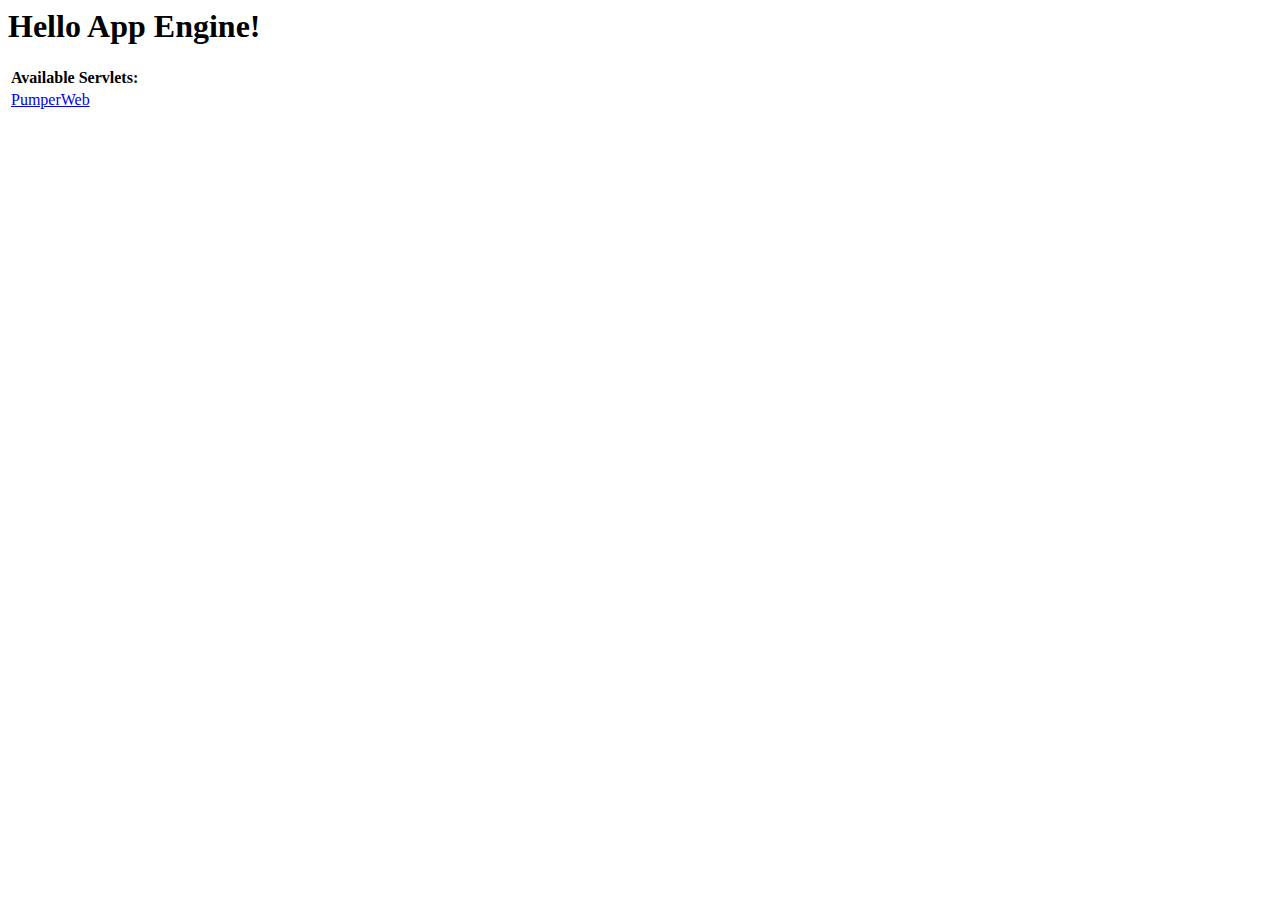
==== pumperWeb/war/index.html @ 1c81a23b "initial commit" ====
<!DOCTYPE HTML PUBLIC "-//W3C//DTD HTML 4.01 Transitional//EN">
<!-- The HTML 4.01 Transitional DOCTYPE declaration-->
<!-- above set at the top of the file will set     -->
<!-- the browser's rendering engine into           -->
<!-- "Quirks Mode". Replacing this declaration     -->
<!-- with a "Standards Mode" doctype is supported, -->
<!-- but may lead to some differences in layout.   -->

<html>
  <head>
    <meta http-equiv="content-type" content="text/html; charset=UTF-8">
    <title>Hello App Engine</title>
  </head>

  <body>
    <h1>Hello App Engine!</h1>
	
    <table>
      <tr>
        <td colspan="2" style="font-weight:bold;">Available Servlets:</td>        
      </tr>
      <tr>
        <td><a href="pumperweb">PumperWeb</a></td>
      </tr>
    </table>
  </body>
</html>
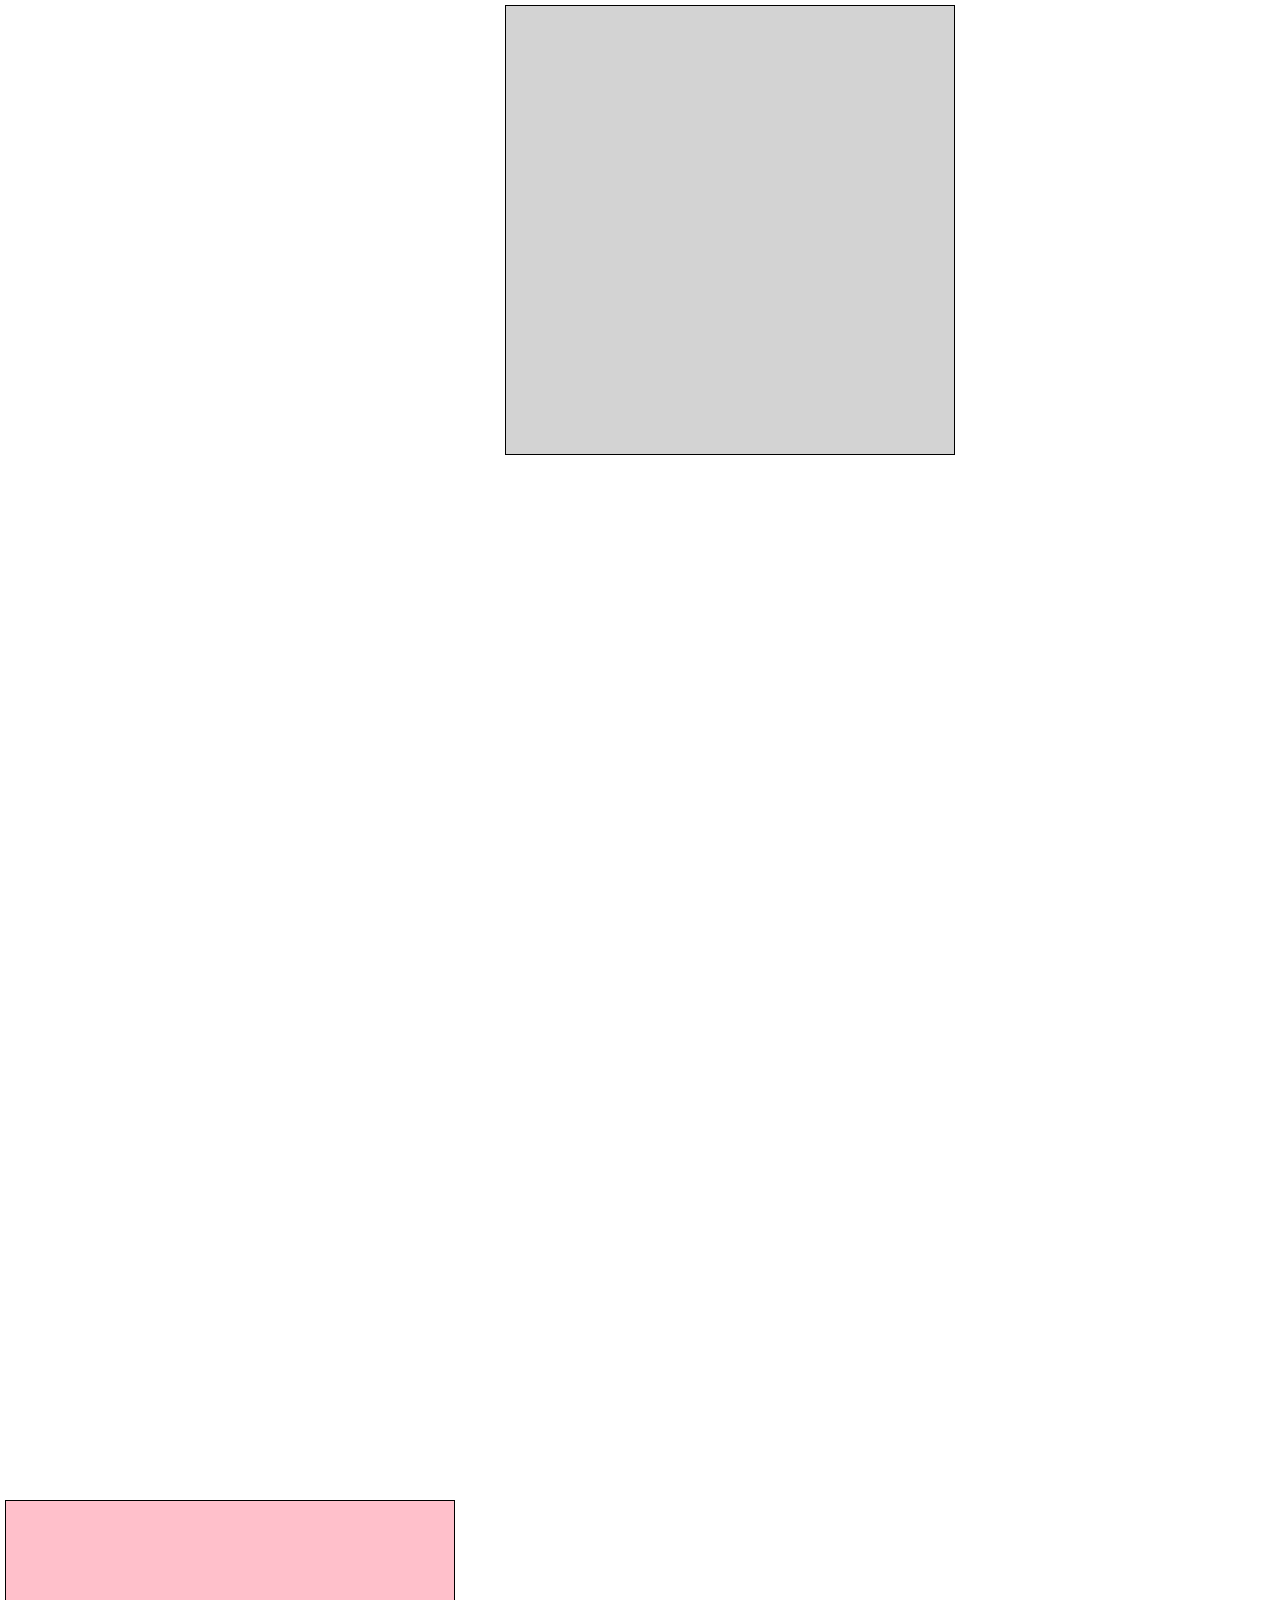
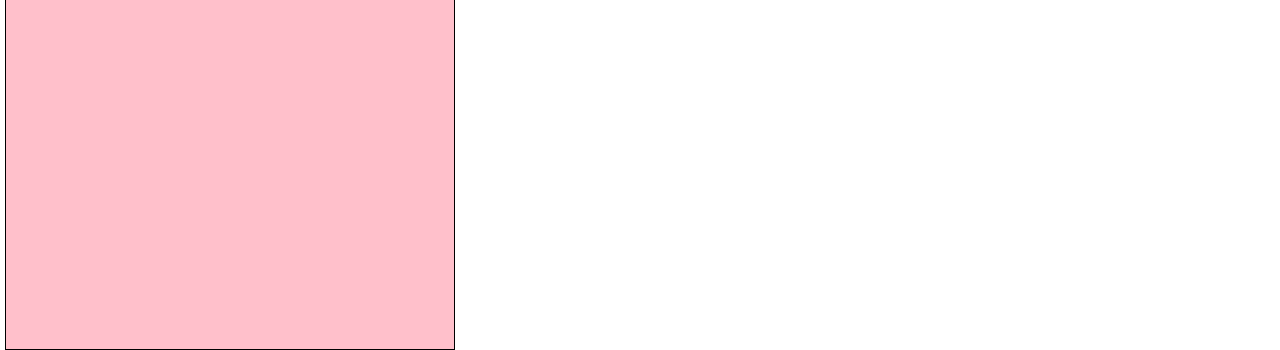
==== commit 284d50e0: "jstree and some tweaks" ====
--- a/pumperWeb/war/index.html
+++ b/pumperWeb/war/index.html
@@ -10,18 +10,90 @@
   <head>
     <meta http-equiv="content-type" content="text/html; charset=UTF-8">
     <title>Hello App Engine</title>
+    <meta http-equiv="Content-Type" content="text/html; charset=utf-8">
+    <meta name="viewport" content="width=device-width; initial-scale=1.0; maximum-scale=1.0; minimum-scale=1.0; user-scalable=0;" />
+    <link rel="stylesheet" href="sencha/resources/css/touch-charts-demo.css" type="text/css">
+
+    <title>Area Chart</title>
+    <script type="text/javascript" src="sencha/sencha-touch-debug.js"></script>
+    <script type="text/javascript" src="sencha/touch-charts-debug.js"></script>
+    
+    <style type="text/css">
+    	.wrapper{
+		    zoom:1;
+		}
+		
+		.fixedLeft{
+		    float:left;
+		    width:500px;
+		    height:100%;
+		}
+		
+		.fixedRight{
+		    float:left;
+		    width:500px;
+		    height:100%;
+		}
+		.flexCenter{
+		    background: red;
+		    overflow:hidden;
+		    zoom:1;
+		    height:100%;
+		}
+		
+		.linechartareea {
+			margin:5px;
+			width: 450px;
+			height:450px;
+			border: 1px solid;
+			background: lightgray;
+		
+		}
+		
+		.orgchartarea {
+			margin:600px 5px 5px 5px;
+			width: 450px;
+			height:450px;
+			border: 1px solid;	
+			background:pink;		
+		},
+		
+		.welltablearea {
+			margin:505px 5px 5px 5px;
+			width: 450px;
+			height:450px;
+			border: 1px solid;	
+			background:red;	
+		},
+		
+		.stackedbarchartarea {
+			margin:5px 5px 5px 5px;
+			width: 450px;
+			height:450px;
+			border: 1px solid;
+			background: orange;	
+		}
+		
+		
+    </style>
   </head>
 
   <body>
-    <h1>Hello App Engine!</h1>
-	
-    <table>
-      <tr>
-        <td colspan="2" style="font-weight:bold;">Available Servlets:</td>        
-      </tr>
-      <tr>
-        <td><a href="pumperweb">PumperWeb</a></td>
-      </tr>
-    </table>
+  	<div class="wrapper">
+	  	<div class="fixedLeft">
+	  		<div class="stackedbarchartarea" id="barchart"></div>
+	  		<div class="welltablearea"></div>
+	  	</div>
+	  		
+	  	
+	     <div class="fixedRight">
+	     	<div class="linechartareea" id="linechart"></div>
+	     </div>
+	     <div style="clear:both;"></div>
+	     <div class="orgchartarea" id="orgchart">
+	     
+	     </div>
+     </div>
+     
   </body>
 </html>
--- a/pumperWeb/war/sencha/resources/css/touch-charts-demo.css
+++ b/pumperWeb/war/sencha/resources/css/touch-charts-demo.css
@@ -0,0 +1 @@
+body,div,dl,dt,dd,ul,ol,li,h1,h2,h3,h4,h5,h6,pre,code,form,fieldset,legend,input,textarea,p,blockquote,th,td{margin:0;padding:0}table{border-collapse:collapse;border-spacing:0}fieldset,img{border:0}address,caption,cite,code,dfn,em,strong,th,var{font-style:normal;font-weight:normal}li{list-style:none}caption,th{text-align:left}h1,h2,h3,h4,h5,h6{font-size:100%;font-weight:normal}q:before,q:after{content:""}abbr,acronym{border:0;font-variant:normal}sup{vertical-align:text-top}sub{vertical-align:text-bottom}input,textarea,select{font-family:inherit;font-size:inherit;font-weight:inherit}*:focus{outline:none}html,body{font-family:"Helvetica Neue", HelveticaNeue, "Helvetica-Neue", Helvetica, "BBAlpha Sans", sans-serif;font-weight:normal;position:relative}*,*:after,*:before{-webkit-box-sizing:border-box;box-sizing:border-box;-webkit-user-select:none;-webkit-text-size-adjust:none;-webkit-touch-callout:none;-webkit-tap-highlight-color:rgba(0, 0, 0, 0)}html,body,.x-body-stretcher{width:100%;height:100%}.x-ios.x-tablet .x-landscape *{-webkit-text-stroke:1px transparent}body{font-size:104%}body.x-ios{-webkit-backface-visibility:hidden}body.x-android.x-phone{font-size:116%}body.x-ios.x-phone{font-size:114%}body.x-desktop{font-size:114%}input,textarea{-webkit-user-select:text}.x-hidden-visibility{visibility:hidden !important}.x-hidden-display,.x-field-slider .x-field-mask,.x-field-toggle .x-field-mask,.x-field-checkbox .x-field-mask,.x-field-radio .x-field-mask,.x-field-hidden{display:none !important}.x-hidden-offsets{position:absolute !important;left:-10000em;top:-10000em;visibility:hidden}.x-fullscreen{position:absolute !important;top:0px;left:0px}.x-desktop .x-body-stretcher{margin-bottom:0px}.x-scroller-parent{overflow:hidden !important}.x-scroller-parent,.x-scroller{position:relative}.x-ios .x-scroller,.x-ios .x-scroller > *{-webkit-transform:translate3d(0, 0, 0)}.x-draggable{z-index:1}.x-scrollbar{position:absolute;z-index:10;-webkit-transition-property:opacity;-webkit-transition-duration:250ms;-webkit-border-radius:4px;opacity:0}.x-android .x-scrollbar{-webkit-transition-property:none;-webkit-transition-duration:0ms;-webkit-border-radius:0px}.x-scrollbar-dark{background-color:rgba(0, 0, 0, 0.6);border:1px solid rgba(255, 255, 255, 0.2)}.x-scrollbar-light{background-color:rgba(255, 255, 255, 0.6);border:1px solid rgba(0, 0, 0, 0.2)}.x-scrollbar-vertical{top:0;right:4px;width:4px}.x-scrollbar-horizontal{left:0;bottom:4px;height:4px}.x-mask{position:absolute;top:0;left:0;z-index:8000;display:-webkit-box;display:box;-webkit-box-align:center;box-align:center;-webkit-box-pack:center;box-pack:center;background:rgba(0, 0, 0, 0.3) center center no-repeat}.x-mask.x-mask-gray{background-color:rgba(0, 0, 0, 0.5)}.x-mask .x-mask-loading{display:-webkit-box;display:box;-webkit-box-orient:vertical;box-orient:vertical;-webkit-box-align:center;box-align:center;-webkit-box-pack:center;box-pack:center;-webkit-border-radius:0.5em;border-radius:0.5em;color:#fff;text-align:center;padding:.4em;font-weight:bold;display:block;width:8.5em;height:8.5em;background:rgba(0, 0, 0, 0.25)}.x-mask .x-loading-spinner{margin:1em auto .2em}.x-mask .x-loading-msg{font-size:.95em;text-shadow:rgba(0, 0, 0, 0.5) 0 -0.08em 0}.x-floating{position:absolute !important;z-index:10000 !important;top:0;left:0}.x-dragging{opacity:0.7}.x-panel-list{background-color:#bacfe8}.x-html{-webkit-user-select:auto;-webkit-touch-callout:inherit;line-height:1.5;color:#333;font-size:.8em;padding:1.2em}.x-html body{line-height:1.5;font-family:"Helvetica Neue", Arial, Helvetica, sans-serif;color:#333333;font-size:75%}.x-html h1,.x-html h2,.x-html h3,.x-html h4,.x-html h5,.x-html h6{font-weight:normal;color:#222222}.x-html h1 img,.x-html h2 img,.x-html h3 img,.x-html h4 img,.x-html h5 img,.x-html h6 img{margin:0}.x-html h1{font-size:3em;line-height:1;margin-bottom:0.50em}.x-html h2{font-size:2em;margin-bottom:0.75em}.x-html h3{font-size:1.5em;line-height:1;margin-bottom:1.00em}.x-html h4{font-size:1.2em;line-height:1.25;margin-bottom:1.25em}.x-html h5{font-size:1em;font-weight:bold;margin-bottom:1.50em}.x-html h6{font-size:1em;font-weight:bold}.x-html p{margin:0 0 1.5em}.x-html p .left{display:inline;float:left;margin:1.5em 1.5em 1.5em 0;padding:0}.x-html p .right{display:inline;float:right;margin:1.5em 0 1.5em 1.5em;padding:0}.x-html a{text-decoration:underline;color:#0066cc}.x-html a:visited{color:#004c99}.x-html a:focus{color:#0099ff}.x-html a:hover{color:#0099ff}.x-html a:active{color:#bf00ff}.x-html blockquote{margin:1.5em;color:#666666;font-style:italic}.x-html strong,.x-html dfn{font-weight:bold}.x-html em,.x-html dfn{font-style:italic}.x-html sup,.x-html sub{line-height:0}.x-html abbr,.x-html acronym{border-bottom:1px dotted #666666}.x-html address{margin:0 0 1.5em;font-style:italic}.x-html del{color:#666666}.x-html pre{margin:1.5em 0;white-space:pre}.x-html pre,.x-html code,.x-html tt{font:1em "andale mono", "lucida console", monospace;line-height:1.5}.x-html li ul,.x-html li ol{margin:0}.x-html ul,.x-html ol{margin:0 1.5em 1.5em 0;padding-left:1.5em}.x-html ul{list-style-type:disc}.x-html ol{list-style-type:decimal}.x-html dl{margin:0 0 1.5em 0}.x-html dl dt{font-weight:bold}.x-html dd{margin-left:1.5em}.x-html table{margin-bottom:1.4em;width:100%}.x-html th{font-weight:bold}.x-html thead th{background:#c3d9ff}.x-html th,.x-html td,.x-html caption{padding:4px 10px 4px 5px}.x-html table.striped tr:nth-child(even) td,.x-html table tr.even td{background:#e5ecf9}.x-html tfoot{font-style:italic}.x-html caption{background:#eeeeee}.x-html .quiet{color:#666666}.x-html .loud{color:#111111}.x-html ul li{list-style-type:circle}.x-html ol li{list-style-type:decimal}.x-video{background-color:#000}.x-sortable .x-dragging{opacity:1;z-index:5}.x-fullscreen{background:#eeeeee}.x-map{background-color:#edeae2;width:100%;height:100%}.x-mask-map{background:transparent !important}.x-panel,.x-panel-body{position:relative}.x-floating.x-panel,.x-floating.x-carousel{padding:6px;-webkit-border-radius:0.3em;border-radius:0.3em;-webkit-box-shadow:rgba(0, 0, 0, 0.8) 0 0.2em 0.6em;background-color:black;background-image:none}.x-floating.x-panel.x-panel-light,.x-floating.x-carousel.x-panel-light{background-color:#354f6e;background-image:none}.x-floating .x-panel-body,.x-floating .x-carousel-body{background-color:#fff;-webkit-border-radius:0.3em;border-radius:0.3em}.x-anchor{width:1.631em;height:0.7em;position:absolute;z-index:1;-webkit-mask:0 0 url('[data-uri]') no-repeat;-webkit-mask-size:1.631em 0.7em;overflow:hidden;background-color:black}.x-anchor.x-anchor-bottom{-webkit-transform:rotate(180deg);background-color:black}.x-anchor.x-anchor-left{-webkit-transform:rotate(270deg)}.x-anchor.x-anchor-right{-webkit-transform:rotate(90deg)}.x-floating.x-panel-light:after{background-color:#354f6e}.x-button{-webkit-background-clip:padding;background-clip:padding-box;-webkit-border-radius:0.4em;border-radius:0.4em;display:-webkit-box;display:box;-webkit-box-align:center;box-align:center;min-height:1.8em;padding:.3em .6em;position:relative;overflow:hidden}.x-button,.x-toolbar .x-button{border:0.1em solid #999999;border-top-color:#a6a6a6;color:black;text-shadow:rgba(255, 255, 255, 0.25) 0 0.08em 0;-webkit-box-shadow:rgba(255, 255, 255, 0.1) 0 0.1em 0}.x-button.x-button-back:before,.x-button.x-button-forward:before,.x-toolbar .x-button.x-button-back:before,.x-toolbar .x-button.x-button-forward:before{background:#999999}.x-button,.x-button.x-button-back:after,.x-button.x-button-forward:after,.x-toolbar .x-button,.x-toolbar .x-button.x-button-back:after,.x-toolbar .x-button.x-button-forward:after{background-color:#cccccc;background-image:-webkit-gradient(linear, 50% 0%, 50% 100%, color-stop(0%, #ffffff), color-stop(2%, #dedede), color-stop(100%, #bababa));background-image:-webkit-linear-gradient(#ffffff,#dedede 2%,#bababa);background-image:linear-gradient(#ffffff,#dedede 2%,#bababa)}.x-button img.x-icon-mask,.x-toolbar .x-button img.x-icon-mask{background-color:black;background-image:-webkit-gradient(linear, 50% 0%, 50% 100%, color-stop(0%, #4d4d4d), color-stop(2%, #121212), color-stop(100%, #000000));background-image:-webkit-linear-gradient(#4d4d4d,#121212 2%,#000000);background-image:linear-gradient(#4d4d4d,#121212 2%,#000000)}.x-button.x-button-pressed,.x-button.x-button-active,.x-toolbar .x-button.x-button-pressed,.x-toolbar .x-button.x-button-active{-webkit-box-shadow:inset #aaa1a1 0 0 0.1em, rgba(255, 255, 255, 0.1) 0 0.1em 0}.x-button.x-button-pressed,.x-button.x-button-pressed:after,.x-button.x-button-active,.x-button.x-button-active:after,.x-toolbar .x-button.x-button-pressed,.x-toolbar .x-button.x-button-pressed:after,.x-toolbar .x-button.x-button-active,.x-toolbar .x-button.x-button-active:after{background-color:#bababa;background-image:-webkit-gradient(linear, 50% 0%, 50% 100%, color-stop(0%, #a1a1a1), color-stop(10%, #adadad), color-stop(65%, #bababa), color-stop(100%, #bbbbbb));background-image:-webkit-linear-gradient(#a1a1a1,#adadad 10%,#bababa 65%,#bbbbbb);background-image:linear-gradient(#a1a1a1,#adadad 10%,#bababa 65%,#bbbbbb)}.x-button img{width:2.1em;height:2.1em;background-repeat:no-repeat;background-position:center;display:block}.x-button img.x-icon-mask{width:1.3em;height:1.3em;-webkit-mask-size:1.3em}.x-button.x-item-disabled .x-button-label,.x-button.x-item-disabled .x-hasbadge .x-badge,.x-hasbadge .x-button.x-item-disabled .x-badge,.x-button.x-item-disabled img{opacity:.5}.x-button-round,.x-button.x-button-action-round,.x-button.x-button-confirm-round,.x-button.x-button-decline-round{-webkit-border-radius:0.9em;border-radius:0.9em;padding:0.1em 0.9em}.x-button-small,.x-button.x-button-action-small,.x-button.x-button-confirm-small,.x-button.x-button-decline-small,.x-toolbar .x-button-small,.x-toolbar .x-button.x-button-action-small,.x-toolbar .x-button.x-button-confirm-small,.x-toolbar .x-button.x-button-decline-small{-webkit-border-radius:0.3em;border-radius:0.3em;padding:.2em .4em;min-height:0}.x-button-small .x-button-label,.x-button.x-button-action-small .x-button-label,.x-button.x-button-confirm-small .x-button-label,.x-button.x-button-decline-small .x-button-label,.x-button-small .x-hasbadge .x-badge,.x-hasbadge .x-button-small .x-badge,.x-button.x-button-action-small .x-hasbadge .x-badge,.x-hasbadge .x-button.x-button-action-small .x-badge,.x-button.x-button-confirm-small .x-hasbadge .x-badge,.x-hasbadge .x-button.x-button-confirm-small .x-badge,.x-button.x-button-decline-small .x-hasbadge .x-badge,.x-hasbadge .x-button.x-button-decline-small .x-badge,.x-toolbar .x-button-small .x-button-label,.x-toolbar .x-button.x-button-action-small .x-button-label,.x-toolbar .x-button.x-button-confirm-small .x-button-label,.x-toolbar .x-button.x-button-decline-small .x-button-label,.x-toolbar .x-button-small .x-hasbadge .x-badge,.x-hasbadge .x-toolbar .x-button-small .x-badge,.x-toolbar .x-button.x-button-action-small .x-hasbadge .x-badge,.x-hasbadge .x-toolbar .x-button.x-button-action-small .x-badge,.x-toolbar .x-button.x-button-confirm-small .x-hasbadge .x-badge,.x-hasbadge .x-toolbar .x-button.x-button-confirm-small .x-badge,.x-toolbar .x-button.x-button-decline-small .x-hasbadge .x-badge,.x-hasbadge .x-toolbar .x-button.x-button-decline-small .x-badge{font-size:.6em}.x-button-small img,.x-button.x-button-action-small img,.x-button.x-button-confirm-small img,.x-button.x-button-decline-small img,.x-toolbar .x-button-small img,.x-toolbar .x-button.x-button-action-small img,.x-toolbar .x-button.x-button-confirm-small img,.x-toolbar .x-button.x-button-decline-small img{width:.75em;height:.75em}.x-iconalign-left,.x-icon-align-right{-webkit-box-orient:horizontal;box-orient:horizontal;-webkit-box-direction:reverse;box-direction:reverse}.x-iconalign-top,.x-iconalign-bottom{-webkit-box-orient:vertical;box-orient:vertical}.x-iconalign-bottom,.x-iconalign-right{-webkit-box-direction:normal;box-direction:normal}.x-iconalign-left,.x-iconalign-top{-webkit-box-direction:reverse;box-direction:reverse}.x-iconalign-left .x-button-label,.x-iconalign-left .x-hasbadge .x-badge,.x-hasbadge .x-iconalign-left .x-badge{margin-left:0.3em}.x-iconalign-right .x-button-label,.x-iconalign-right .x-hasbadge .x-badge,.x-hasbadge .x-iconalign-right .x-badge{margin-right:0.3em}.x-button-label,.x-hasbadge .x-badge{-webkit-box-flex:1;box-flex:1;-webkit-box-align:center;box-align:center;white-space:nowrap;text-overflow:ellipsis;text-align:center;font-weight:bold;line-height:1.2em;display:block;overflow:hidden}.x-toolbar .x-button{margin:0 .2em;padding:.3em .6em}.x-toolbar .x-button .x-button-label,.x-toolbar .x-button .x-hasbadge .x-badge,.x-hasbadge .x-toolbar .x-button .x-badge{font-size:.7em}.x-button-forward,.x-button-back{position:relative;overflow:visible;height:1.8em;z-index:1}.x-button-forward:before,.x-button-forward:after,.x-button-back:before,.x-button-back:after{content:"";position:absolute;width:0.773em;height:1.8em;top:-0.1em;left:auto;z-index:2;-webkit-mask:0.145em 0 url('[data-uri]') no-repeat;-webkit-mask-size:0.773em 1.8em;overflow:hidden}.x-button-back,.x-toolbar .x-button-back{margin-left:0.828em;padding-left:.4em}.x-button-back:before,.x-toolbar .x-button-back:before{left:-0.693em}.x-button-back:after,.x-toolbar .x-button-back:after{left:-0.628em}.x-button-forward,.x-toolbar .x-button-forward{margin-right:0.828em;padding-right:.4em}.x-button-forward:before,.x-button-forward:after,.x-toolbar .x-button-forward:before,.x-toolbar .x-button-forward:after{-webkit-mask:-0.145em 0 url('[data-uri]') no-repeat}.x-button-forward:before,.x-toolbar .x-button-forward:before{right:-0.693em}.x-button-forward:after,.x-toolbar .x-button-forward:after{right:-0.628em}.x-button.x-button-plain,.x-toolbar .x-button.x-button-plain{background:none;border:0 none;-webkit-box-shadow:none;box-shadow:none;-webkit-border-radius:none;border-radius:none;min-height:0;text-shadow:none;height:auto;line-height:auto;margin:-1.5em -0.5em;padding:1.3em 1em;height:1.8em}.x-button.x-button-plain > *,.x-toolbar .x-button.x-button-plain > *{overflow:visible;margin-top:-0.75em}.x-button.x-button-plain img,.x-toolbar .x-button.x-button-plain img{-webkit-mask-size:1.4em;width:1.4em;height:1.4em}.x-button.x-button-plain.x-button-pressed,.x-toolbar .x-button.x-button-plain.x-button-pressed{background:none;-webkit-box-shadow:none;background-image:-webkit-gradient(radial, 50% 50%, 0, 50% 50%, 24, color-stop(0%, rgba(119,178,248,0.7)), color-stop(100%, rgba(119,178,248,0)));background-image:-webkit-radial-gradient(rgba(119,178,248,0.7),rgba(119,178,248,0) 24px);background-image:radial-gradient(rgba(119,178,248,0.7),rgba(119,178,248,0) 24px)}.x-button.x-button-plain.x-button-pressed img,.x-toolbar .x-button.x-button-plain.x-button-pressed img{background-color:#fff;background-image:-webkit-gradient(linear, 50% 0%, 50% 100%, color-stop(0%, #e6e6e6), color-stop(10%, #f2f2f2), color-stop(65%, #ffffff), color-stop(100%, #ffffff));background-image:-webkit-linear-gradient(#e6e6e6,#f2f2f2 10%,#ffffff 65%,#ffffff);background-image:linear-gradient(#e6e6e6,#f2f2f2 10%,#ffffff 65%,#ffffff)}.x-segmentedbutton .x-button{-webkit-border-radius:0;border-radius:0;margin:0}.x-segmentedbutton .x-button:first-child{-webkit-border-top-left-radius:0.4em;border-top-left-radius:0.4em;-webkit-border-bottom-left-radius:0.4em;border-bottom-left-radius:0.4em}.x-segmentedbutton .x-button:last-child{-webkit-border-top-right-radius:0.4em;border-top-right-radius:0.4em;-webkit-border-bottom-right-radius:0.4em;border-bottom-right-radius:0.4em}.x-segmentedbutton .x-button:not(:first-child){border-left:0}.x-hasbadge{overflow:visible}.x-hasbadge .x-badge{-webkit-border-radius:1em;border-radius:1em;-webkit-background-clip:padding;background-clip:padding-box;padding:.15em .25em;z-index:30;text-shadow:rgba(0, 0, 0, 0.5) 0 -0.08em 0;-webkit-box-shadow:#000 0 .1em .2em;overflow:hidden;color:#fff;border:2px solid #fff;position:absolute;width:auto;min-width:2em;height:2em;line-height:1.2em;font-size:.6em;top:-0.15em;right:0px;max-width:100%;background-color:#990000;background-image:-webkit-gradient(linear, 50% 0%, 50% 100%, color-stop(0%, #e60000), color-stop(50%, #b30000), color-stop(51%, #990000), color-stop(100%, #800000));background-image:-webkit-linear-gradient(#e60000,#b30000 50%,#990000 51%,#800000);background-image:linear-gradient(#e60000,#b30000 50%,#990000 51%,#800000);display:inline-block}.x-button.x-button-action,.x-toolbar .x-button.x-button-action,.x-button.x-button-action-round,.x-toolbar .x-button.x-button-action-round,.x-button.x-button-action-small,.x-toolbar .x-button.x-button-action-small{border:0.1em solid #010509;border-top-color:#021022;color:white;text-shadow:rgba(0, 0, 0, 0.5) 0 -0.08em 0;-webkit-box-shadow:rgba(255, 255, 255, 0.1) 0 0.1em 0}.x-button.x-button-action.x-button-back:before,.x-button.x-button-action.x-button-forward:before,.x-toolbar .x-button.x-button-action.x-button-back:before,.x-toolbar .x-button.x-button-action.x-button-forward:before,.x-button.x-button-action-round.x-button-back:before,.x-button.x-button-action-round.x-button-forward:before,.x-toolbar .x-button.x-button-action-round.x-button-back:before,.x-toolbar .x-button.x-button-action-round.x-button-forward:before,.x-button.x-button-action-small.x-button-back:before,.x-button.x-button-action-small.x-button-forward:before,.x-toolbar .x-button.x-button-action-small.x-button-back:before,.x-toolbar .x-button.x-button-action-small.x-button-forward:before{background:#010509}.x-button.x-button-action,.x-button.x-button-action.x-button-back:after,.x-button.x-button-action.x-button-forward:after,.x-toolbar .x-button.x-button-action,.x-toolbar .x-button.x-button-action.x-button-back:after,.x-toolbar .x-button.x-button-action.x-button-forward:after,.x-button.x-button-action-round,.x-button.x-button-action-round.x-button-back:after,.x-button.x-button-action-round.x-button-forward:after,.x-toolbar .x-button.x-button-action-round,.x-toolbar .x-button.x-button-action-round.x-button-back:after,.x-toolbar .x-button.x-button-action-round.x-button-forward:after,.x-button.x-button-action-small,.x-button.x-button-action-small.x-button-back:after,.x-button.x-button-action-small.x-button-forward:after,.x-toolbar .x-button.x-button-action-small,.x-toolbar .x-button.x-button-action-small.x-button-back:after,.x-toolbar .x-button.x-button-action-small.x-button-forward:after{background-color:#06346a;background-image:-webkit-gradient(linear, 50% 0%, 50% 100%, color-stop(0%, #167bf3), color-stop(2%, #07448c), color-stop(100%, #042348));background-image:-webkit-linear-gradient(#167bf3,#07448c 2%,#042348);background-image:linear-gradient(#167bf3,#07448c 2%,#042348)}.x-button.x-button-action img.x-icon-mask,.x-toolbar .x-button.x-button-action img.x-icon-mask,.x-button.x-button-action-round img.x-icon-mask,.x-toolbar .x-button.x-button-action-round img.x-icon-mask,.x-button.x-button-action-small img.x-icon-mask,.x-toolbar .x-button.x-button-action-small img.x-icon-mask{background-color:white;background-image:-webkit-gradient(linear, 50% 0%, 50% 100%, color-stop(0%, #ffffff), color-stop(2%, #ffffff), color-stop(100%, #ddecfd));background-image:-webkit-linear-gradient(#ffffff,#ffffff 2%,#ddecfd);background-image:linear-gradient(#ffffff,#ffffff 2%,#ddecfd)}.x-button.x-button-action.x-button-pressed,.x-button.x-button-action.x-button-active,.x-toolbar .x-button.x-button-action.x-button-pressed,.x-toolbar .x-button.x-button-action.x-button-active,.x-button.x-button-action-round.x-button-pressed,.x-button.x-button-action-round.x-button-active,.x-toolbar .x-button.x-button-action-round.x-button-pressed,.x-toolbar .x-button.x-button-action-round.x-button-active,.x-button.x-button-action-small.x-button-pressed,.x-button.x-button-action-small.x-button-active,.x-toolbar .x-button.x-button-action-small.x-button-pressed,.x-toolbar .x-button.x-button-action-small.x-button-active{-webkit-box-shadow:inset #011023 0 0 0.1em, rgba(255, 255, 255, 0.1) 0 0.1em 0}.x-button.x-button-action.x-button-pressed,.x-button.x-button-action.x-button-pressed:after,.x-button.x-button-action.x-button-active,.x-button.x-button-action.x-button-active:after,.x-toolbar .x-button.x-button-action.x-button-pressed,.x-toolbar .x-button.x-button-action.x-button-pressed:after,.x-toolbar .x-button.x-button-action.x-button-active,.x-toolbar .x-button.x-button-action.x-button-active:after,.x-button.x-button-action-round.x-button-pressed,.x-button.x-button-action-round.x-button-pressed:after,.x-button.x-button-action-round.x-button-active,.x-button.x-button-action-round.x-button-active:after,.x-toolbar .x-button.x-button-action-round.x-button-pressed,.x-toolbar .x-button.x-button-action-round.x-button-pressed:after,.x-toolbar .x-button.x-button-action-round.x-button-active,.x-toolbar .x-button.x-button-action-round.x-button-active:after,.x-button.x-button-action-small.x-button-pressed,.x-button.x-button-action-small.x-button-pressed:after,.x-button.x-button-action-small.x-button-active,.x-button.x-button-action-small.x-button-active:after,.x-toolbar .x-button.x-button-action-small.x-button-pressed,.x-toolbar .x-button.x-button-action-small.x-button-pressed:after,.x-toolbar .x-button.x-button-action-small.x-button-active,.x-toolbar .x-button.x-button-action-small.x-button-active:after{background-color:#042348;background-image:-webkit-gradient(linear, 50% 0%, 50% 100%, color-stop(0%, #010c18), color-stop(10%, #031730), color-stop(65%, #042348), color-stop(100%, #04244b));background-image:-webkit-linear-gradient(#010c18,#031730 10%,#042348 65%,#04244b);background-image:linear-gradient(#010c18,#031730 10%,#042348 65%,#04244b)}.x-button.x-button-confirm,.x-toolbar .x-button.x-button-confirm,.x-button.x-button-confirm-round,.x-toolbar .x-button.x-button-confirm-round,.x-button.x-button-confirm-small,.x-toolbar .x-button.x-button-confirm-small{border:0.1em solid #263501;border-top-color:#374e02;color:white;text-shadow:rgba(0, 0, 0, 0.5) 0 -0.08em 0;-webkit-box-shadow:rgba(255, 255, 255, 0.1) 0 0.1em 0}.x-button.x-button-confirm.x-button-back:before,.x-button.x-button-confirm.x-button-forward:before,.x-toolbar .x-button.x-button-confirm.x-button-back:before,.x-toolbar .x-button.x-button-confirm.x-button-forward:before,.x-button.x-button-confirm-round.x-button-back:before,.x-button.x-button-confirm-round.x-button-forward:before,.x-toolbar .x-button.x-button-confirm-round.x-button-back:before,.x-toolbar .x-button.x-button-confirm-round.x-button-forward:before,.x-button.x-button-confirm-small.x-button-back:before,.x-button.x-button-confirm-small.x-button-forward:before,.x-toolbar .x-button.x-button-confirm-small.x-button-back:before,.x-toolbar .x-button.x-button-confirm-small.x-button-forward:before{background:#263501}.x-button.x-button-confirm,.x-button.x-button-confirm.x-button-back:after,.x-button.x-button-confirm.x-button-forward:after,.x-toolbar .x-button.x-button-confirm,.x-toolbar .x-button.x-button-confirm.x-button-back:after,.x-toolbar .x-button.x-button-confirm.x-button-forward:after,.x-button.x-button-confirm-round,.x-button.x-button-confirm-round.x-button-back:after,.x-button.x-button-confirm-round.x-button-forward:after,.x-toolbar .x-button.x-button-confirm-round,.x-toolbar .x-button.x-button-confirm-round.x-button-back:after,.x-toolbar .x-button.x-button-confirm-round.x-button-forward:after,.x-button.x-button-confirm-small,.x-button.x-button-confirm-small.x-button-back:after,.x-button.x-button-confirm-small.x-button-forward:after,.x-toolbar .x-button.x-button-confirm-small,.x-toolbar .x-button.x-button-confirm-small.x-button-back:after,.x-toolbar .x-button.x-button-confirm-small.x-button-forward:after{background-color:#6c9804;background-image:-webkit-gradient(linear, 50% 0%, 50% 100%, color-stop(0%, #c2fa3b), color-stop(2%, #85bb05), color-stop(100%, #547503));background-image:-webkit-linear-gradient(#c2fa3b,#85bb05 2%,#547503);background-image:linear-gradient(#c2fa3b,#85bb05 2%,#547503)}.x-button.x-button-confirm img.x-icon-mask,.x-toolbar .x-button.x-button-confirm img.x-icon-mask,.x-button.x-button-confirm-round img.x-icon-mask,.x-toolbar .x-button.x-button-confirm-round img.x-icon-mask,.x-button.x-button-confirm-small img.x-icon-mask,.x-toolbar .x-button.x-button-confirm-small img.x-icon-mask{background-color:white;background-image:-webkit-gradient(linear, 50% 0%, 50% 100%, color-stop(0%, #ffffff), color-stop(2%, #ffffff), color-stop(100%, #f4fedc));background-image:-webkit-linear-gradient(#ffffff,#ffffff 2%,#f4fedc);background-image:linear-gradient(#ffffff,#ffffff 2%,#f4fedc)}.x-button.x-button-confirm.x-button-pressed,.x-button.x-button-confirm.x-button-active,.x-toolbar .x-button.x-button-confirm.x-button-pressed,.x-toolbar .x-button.x-button-confirm.x-button-active,.x-button.x-button-confirm-round.x-button-pressed,.x-button.x-button-confirm-round.x-button-active,.x-toolbar .x-button.x-button-confirm-round.x-button-pressed,.x-toolbar .x-button.x-button-confirm-round.x-button-active,.x-button.x-button-confirm-small.x-button-pressed,.x-button.x-button-confirm-small.x-button-active,.x-toolbar .x-button.x-button-confirm-small.x-button-pressed,.x-toolbar .x-button.x-button-confirm-small.x-button-active{-webkit-box-shadow:inset #384f00 0 0 0.1em, rgba(255, 255, 255, 0.1) 0 0.1em 0}.x-button.x-button-confirm.x-button-pressed,.x-button.x-button-confirm.x-button-pressed:after,.x-button.x-button-confirm.x-button-active,.x-button.x-button-confirm.x-button-active:after,.x-toolbar .x-button.x-button-confirm.x-button-pressed,.x-toolbar .x-button.x-button-confirm.x-button-pressed:after,.x-toolbar .x-button.x-button-confirm.x-button-active,.x-toolbar .x-button.x-button-confirm.x-button-active:after,.x-button.x-button-confirm-round.x-button-pressed,.x-button.x-button-confirm-round.x-button-pressed:after,.x-button.x-button-confirm-round.x-button-active,.x-button.x-button-confirm-round.x-button-active:after,.x-toolbar .x-button.x-button-confirm-round.x-button-pressed,.x-toolbar .x-button.x-button-confirm-round.x-button-pressed:after,.x-toolbar .x-button.x-button-confirm-round.x-button-active,.x-toolbar .x-button.x-button-confirm-round.x-button-active:after,.x-button.x-button-confirm-small.x-button-pressed,.x-button.x-button-confirm-small.x-button-pressed:after,.x-button.x-button-confirm-small.x-button-active,.x-button.x-button-confirm-small.x-button-active:after,.x-toolbar .x-button.x-button-confirm-small.x-button-pressed,.x-toolbar .x-button.x-button-confirm-small.x-button-pressed:after,.x-toolbar .x-button.x-button-confirm-small.x-button-active,.x-toolbar .x-button.x-button-confirm-small.x-button-active:after{background-color:#547503;background-image:-webkit-gradient(linear, 50% 0%, 50% 100%, color-stop(0%, #304402), color-stop(10%, #425c02), color-stop(65%, #547503), color-stop(100%, #557803));background-image:-webkit-linear-gradient(#304402,#425c02 10%,#547503 65%,#557803);background-image:linear-gradient(#304402,#425c02 10%,#547503 65%,#557803)}.x-button.x-button-decline,.x-toolbar .x-button.x-button-decline,.x-button.x-button-decline-round,.x-toolbar .x-button.x-button-decline-round,.x-button.x-button-decline-small,.x-toolbar .x-button.x-button-decline-small{border:0.1em solid #630303;border-top-color:#7c0303;color:white;text-shadow:rgba(0, 0, 0, 0.5) 0 -0.08em 0;-webkit-box-shadow:rgba(255, 255, 255, 0.1) 0 0.1em 0}.x-button.x-button-decline.x-button-back:before,.x-button.x-button-decline.x-button-forward:before,.x-toolbar .x-button.x-button-decline.x-button-back:before,.x-toolbar .x-button.x-button-decline.x-button-forward:before,.x-button.x-button-decline-round.x-button-back:before,.x-button.x-button-decline-round.x-button-forward:before,.x-toolbar .x-button.x-button-decline-round.x-button-back:before,.x-toolbar .x-button.x-button-decline-round.x-button-forward:before,.x-button.x-button-decline-small.x-button-back:before,.x-button.x-button-decline-small.x-button-forward:before,.x-toolbar .x-button.x-button-decline-small.x-button-back:before,.x-toolbar .x-button.x-button-decline-small.x-button-forward:before{background:#630303}.x-button.x-button-decline,.x-button.x-button-decline.x-button-back:after,.x-button.x-button-decline.x-button-forward:after,.x-toolbar .x-button.x-button-decline,.x-toolbar .x-button.x-button-decline.x-button-back:after,.x-toolbar .x-button.x-button-decline.x-button-forward:after,.x-button.x-button-decline-round,.x-button.x-button-decline-round.x-button-back:after,.x-button.x-button-decline-round.x-button-forward:after,.x-toolbar .x-button.x-button-decline-round,.x-toolbar .x-button.x-button-decline-round.x-button-back:after,.x-toolbar .x-button.x-button-decline-round.x-button-forward:after,.x-button.x-button-decline-small,.x-button.x-button-decline-small.x-button-back:after,.x-button.x-button-decline-small.x-button-forward:after,.x-toolbar .x-button.x-button-decline-small,.x-toolbar .x-button.x-button-decline-small.x-button-back:after,.x-toolbar .x-button.x-button-decline-small.x-button-forward:after{background-color:#c70505;background-image:-webkit-gradient(linear, 50% 0%, 50% 100%, color-stop(0%, #fb6a6a), color-stop(2%, #ea0606), color-stop(100%, #a40404));background-image:-webkit-linear-gradient(#fb6a6a,#ea0606 2%,#a40404);background-image:linear-gradient(#fb6a6a,#ea0606 2%,#a40404)}.x-button.x-button-decline img.x-icon-mask,.x-toolbar .x-button.x-button-decline img.x-icon-mask,.x-button.x-button-decline-round img.x-icon-mask,.x-toolbar .x-button.x-button-decline-round img.x-icon-mask,.x-button.x-button-decline-small img.x-icon-mask,.x-toolbar .x-button.x-button-decline-small img.x-icon-mask{background-color:white;background-image:-webkit-gradient(linear, 50% 0%, 50% 100%, color-stop(0%, #ffffff), color-stop(2%, #ffffff), color-stop(100%, #fedcdc));background-image:-webkit-linear-gradient(#ffffff,#ffffff 2%,#fedcdc);background-image:linear-gradient(#ffffff,#ffffff 2%,#fedcdc)}.x-button.x-button-decline.x-button-pressed,.x-button.x-button-decline.x-button-active,.x-toolbar .x-button.x-button-decline.x-button-pressed,.x-toolbar .x-button.x-button-decline.x-button-active,.x-button.x-button-decline-round.x-button-pressed,.x-button.x-button-decline-round.x-button-active,.x-toolbar .x-button.x-button-decline-round.x-button-pressed,.x-toolbar .x-button.x-button-decline-round.x-button-active,.x-button.x-button-decline-small.x-button-pressed,.x-button.x-button-decline-small.x-button-active,.x-toolbar .x-button.x-button-decline-small.x-button-pressed,.x-toolbar .x-button.x-button-decline-small.x-button-active{-webkit-box-shadow:inset maroon 0 0 0.1em, rgba(255, 255, 255, 0.1) 0 0.1em 0}.x-button.x-button-decline.x-button-pressed,.x-button.x-button-decline.x-button-pressed:after,.x-button.x-button-decline.x-button-active,.x-button.x-button-decline.x-button-active:after,.x-toolbar .x-button.x-button-decline.x-button-pressed,.x-toolbar .x-button.x-button-decline.x-button-pressed:after,.x-toolbar .x-button.x-button-decline.x-button-active,.x-toolbar .x-button.x-button-decline.x-button-active:after,.x-button.x-button-decline-round.x-button-pressed,.x-button.x-button-decline-round.x-button-pressed:after,.x-button.x-button-decline-round.x-button-active,.x-button.x-button-decline-round.x-button-active:after,.x-toolbar .x-button.x-button-decline-round.x-button-pressed,.x-toolbar .x-button.x-button-decline-round.x-button-pressed:after,.x-toolbar .x-button.x-button-decline-round.x-button-active,.x-toolbar .x-button.x-button-decline-round.x-button-active:after,.x-button.x-button-decline-small.x-button-pressed,.x-button.x-button-decline-small.x-button-pressed:after,.x-button.x-button-decline-small.x-button-active,.x-button.x-button-decline-small.x-button-active:after,.x-toolbar .x-button.x-button-decline-small.x-button-pressed,.x-toolbar .x-button.x-button-decline-small.x-button-pressed:after,.x-toolbar .x-button.x-button-decline-small.x-button-active,.x-toolbar .x-button.x-button-decline-small.x-button-active:after{background-color:#a40404;background-image:-webkit-gradient(linear, 50% 0%, 50% 100%, color-stop(0%, #720303), color-stop(10%, #8b0404), color-stop(65%, #a40404), color-stop(100%, #a70404));background-image:-webkit-linear-gradient(#720303,#8b0404 10%,#a40404 65%,#a70404);background-image:linear-gradient(#720303,#8b0404 10%,#a40404 65%,#a70404)}.x-sheet{padding:0.7em;border-top:1px solid #030507;background-color:rgba(0, 0, 0, 0.9);background-image:-webkit-gradient(linear, 50% 0%, 50% 100%, color-stop(0%, rgba(50,74,103,0.9)), color-stop(2%, rgba(12,17,24,0.9)), color-stop(100%, rgba(0,0,0,0.9)));background-image:-webkit-linear-gradient(rgba(50,74,103,0.9),rgba(12,17,24,0.9) 2%,rgba(0,0,0,0.9));background-image:linear-gradient(rgba(50,74,103,0.9),rgba(12,17,24,0.9) 2%,rgba(0,0,0,0.9))}.x-sheet .x-sheet-body .x-button{margin-bottom:0.5em}.x-sheet-body{position:relative}.x-sheet.x-picker{padding:0}.x-sheet.x-picker > .x-sheet-body{position:relative;background-color:#fff;-webkit-border-radius:0.4em;border-radius:0.4em;-webkit-background-clip:padding;background-clip:padding-box;overflow:hidden;margin:0.7em}.x-sheet.x-picker > .x-sheet-body:before,.x-sheet.x-picker > .x-sheet-body:after{z-index:1;content:"";position:absolute;width:100%;height:30%;top:0;left:0}.x-sheet.x-picker > .x-sheet-body:before{top:auto;-webkit-border-bottom-left-radius:0.4em;border-bottom-left-radius:0.4em;-webkit-border-bottom-right-radius:0.4em;border-bottom-right-radius:0.4em;bottom:0;background-image:-webkit-gradient(linear, 50% 0%, 50% 100%, color-stop(0%, #ffffff), color-stop(100%, #bbbbbb));background-image:-webkit-linear-gradient(#ffffff,#bbbbbb);background-image:linear-gradient(#ffffff,#bbbbbb)}.x-sheet.x-picker > .x-sheet-body:after{-webkit-border-top-left-radius:0.4em;border-top-left-radius:0.4em;-webkit-border-top-right-radius:0.4em;border-top-right-radius:0.4em;background-image:-webkit-gradient(linear, 50% 0%, 50% 100%, color-stop(0%, #bbbbbb), color-stop(100%, #ffffff));background-image:-webkit-linear-gradient(#bbbbbb,#ffffff);background-image:linear-gradient(#bbbbbb,#ffffff)}.x-picker-slot{z-index:2;position:relative;-webkit-box-shadow:rgba(0, 0, 0, 0.4) -1px 0 1px}.x-picker-slot:first-child{-webkit-box-shadow:none}.x-picker-mask{position:absolute;top:0;left:0;right:0;bottom:0;z-index:3;display:-webkit-box;display:box;-webkit-box-align:stretch;box-align:stretch;-webkit-box-orient:vertical;box-orient:vertical;-webkit-box-pack:center;box-pack:center;pointer-events:none}.x-picker-bar{border-top:0.12em solid #06346a;border-bottom:0.12em solid #06346a;height:2.5em;background-color:rgba(13, 117, 242, 0.3);background-image:-webkit-gradient(linear, 50% 0%, 50% 100%, color-stop(0%, rgba(158,200,250,0.3)), color-stop(2%, rgba(47,137,244,0.3)), color-stop(100%, rgba(11,101,208,0.3)));background-image:-webkit-linear-gradient(rgba(158,200,250,0.3),rgba(47,137,244,0.3) 2%,rgba(11,101,208,0.3));background-image:linear-gradient(rgba(158,200,250,0.3),rgba(47,137,244,0.3) 2%,rgba(11,101,208,0.3));-webkit-box-shadow:rgba(0, 0, 0, 0.2) 0 0.2em 0.2em}.x-picker-slot-title{background-color:#345b89;background-image:-webkit-gradient(linear, 50% 0%, 50% 100%, color-stop(0%, #85a7d1), color-stop(2%, #3e6ca3), color-stop(100%, #2a496f));background-image:-webkit-linear-gradient(#85a7d1,#3e6ca3 2%,#2a496f);background-image:linear-gradient(#85a7d1,#3e6ca3 2%,#2a496f);border-top:1px solid #345b89;border-bottom:1px solid #182a3f;font-weight:bold;font-size:0.8em;color:#0d1116;padding:0.2em 1.02em;-webkit-box-shadow:0px 0.1em 0.3em rgba(0, 0, 0, 0.3);text-shadow:rgba(255, 255, 255, 0.25) 0 0.08em 0}.x-picker-item{vertical-align:middle;height:2.5em;line-height:2.5em;font-weight:bold;padding:0 10px 0 10px;text-overflow:ellipsis;overflow:hidden;white-space:nowrap}.x-picker-right{text-align:right}.x-picker-center{text-align:center}.x-picker-left{text-align:left}.x-tabbar.x-docked-top{border-bottom:.1em solid;height:2.6em;padding:0 .8em}.x-tabbar.x-docked-top .x-tab{margin:.4em .2em;padding:0.4em 0.8em;height:1.8em;-webkit-border-radius:0.9em;border-radius:0.9em}.x-tabbar.x-docked-top .x-tab-active{-webkit-box-shadow:rgba(255, 255, 255, 0.2) 0 0.1em 0.1em, inset rgba(0, 0, 0, 0.3) 0 0.1em 0.2em}.x-tabbar.x-docked-top .x-button-label,.x-tabbar.x-docked-top .x-hasbadge .x-badge,.x-hasbadge .x-tabbar.x-docked-top .x-badge{font-size:.8em;line-height:1.2em;text-rendering:optimizeLegibility;-webkit-font-smoothing:antialiased}.x-tabbar.x-docked-bottom{border-top:.1em solid;height:3em}.x-tabbar.x-docked-bottom .x-tab{display:-webkit-box;display:box;-webkit-box-direction:reverse;box-direction:reverse;-webkit-box-orient:vertical;box-orient:vertical;-webkit-border-radius:0.25em;border-radius:0.25em;margin:.15em;min-width:3.3em;position:relative}.x-tabbar.x-docked-bottom .x-tab img{-webkit-mask-size:1.65em;width:1.65em;height:1.65em;display:block;margin:.4em auto .1em;position:relative}.x-tabbar.x-docked-bottom .x-tab .x-button-label,.x-tabbar.x-docked-bottom .x-tab .x-hasbadge .x-badge,.x-hasbadge .x-tabbar.x-docked-bottom .x-tab .x-badge{margin:0;font-size:9px;line-height:12px;text-rendering:optimizeLegibility;-webkit-font-smoothing:antialiased}.x-tabbar.x-docked-bottom .x-tab-active{-webkit-box-shadow:inset rgba(255, 255, 255, 0.3) 0 0 0.1em}.x-tabbar-light{background-color:#475c76;background-image:-webkit-gradient(linear, 50% 0%, 50% 100%, color-stop(0%, #96a9c0), color-stop(2%, #546e8c), color-stop(100%, #394b5f));background-image:-webkit-linear-gradient(#96a9c0,#546e8c 2%,#394b5f);background-image:linear-gradient(#96a9c0,#546e8c 2%,#394b5f);border-color:#3d5066}.x-tabbar-light .x-tab{color:#b6c3d3}.x-tabbar-light .x-tab-active{color:white}.x-tabbar-light .x-tab-pressed{color:white}.x-tabbar-light.x-docked-bottom .x-tab{text-shadow:rgba(0, 0, 0, 0.5) 0 -0.08em 0}.x-tabbar-light.x-docked-bottom .x-tab img{background-color:#768fad;background-image:-webkit-gradient(linear, 50% 0%, 50% 100%, color-stop(0%, #d5dde6), color-stop(2%, #8ca1ba), color-stop(100%, #607d9f));background-image:-webkit-linear-gradient(#d5dde6,#8ca1ba 2%,#607d9f);background-image:linear-gradient(#d5dde6,#8ca1ba 2%,#607d9f)}.x-tabbar-light.x-docked-bottom .x-tab-active{background-color:#506986;background-image:-webkit-gradient(linear, 50% 0%, 50% 100%, color-stop(0%, #a6b6c9), color-stop(2%, #5e7a9c), color-stop(100%, #43576f));background-image:-webkit-linear-gradient(#a6b6c9,#5e7a9c 2%,#43576f);background-image:linear-gradient(#a6b6c9,#5e7a9c 2%,#43576f);text-shadow:rgba(0, 0, 0, 0.5) 0 -0.08em 0}.x-tabbar-light.x-docked-bottom .x-tab-active img{background-color:#003370;background-image:-webkit-gradient(linear, 50% 0%, 50% 100%, color-stop(0%, #0056bd), color-stop(50%, #003f8a), color-stop(51%, #003370), color-stop(100%, #002757));background-image:-webkit-linear-gradient(#0056bd,#003f8a 50%,#003370 51%,#002757);background-image:linear-gradient(#0056bd,#003f8a 50%,#003370 51%,#002757)}.x-tabbar-light.x-docked-top .x-tab-active{background-color:#3d5066;background-image:-webkit-gradient(linear, 50% 0%, 50% 100%, color-stop(0%, #2a3746), color-stop(10%, #344356), color-stop(65%, #3d5066), color-stop(100%, #3e5167));background-image:-webkit-linear-gradient(#2a3746,#344356 10%,#3d5066 65%,#3e5167);background-image:linear-gradient(#2a3746,#344356 10%,#3d5066 65%,#3e5167);color:white}.x-tabbar-dark{background-color:#141e29;background-image:-webkit-gradient(linear, 50% 0%, 50% 100%, color-stop(0%, #466890), color-stop(2%, #1f2f41), color-stop(100%, #080c11));background-image:-webkit-linear-gradient(#466890,#1f2f41 2%,#080c11);background-image:linear-gradient(#466890,#1f2f41 2%,#080c11);border-color:#0c1118}.x-tabbar-dark .x-tab{color:#5a81af}.x-tabbar-dark .x-tab-active{color:white}.x-tabbar-dark .x-tab-pressed{color:white}.x-tabbar-dark.x-docked-bottom .x-tab{text-shadow:rgba(0, 0, 0, 0.5) 0 -0.08em 0}.x-tabbar-dark.x-docked-bottom .x-tab img{background-color:#354f6e;background-image:-webkit-gradient(linear, 50% 0%, 50% 100%, color-stop(0%, #7c9bc0), color-stop(2%, #416086), color-stop(100%, #293e56));background-image:-webkit-linear-gradient(#7c9bc0,#416086 2%,#293e56);background-image:linear-gradient(#7c9bc0,#416086 2%,#293e56)}.x-tabbar-dark.x-docked-bottom .x-tab-active{background-color:#1c2a3a;background-image:-webkit-gradient(linear, 50% 0%, 50% 100%, color-stop(0%, #4e74a2), color-stop(2%, #283b52), color-stop(100%, #111922));background-image:-webkit-linear-gradient(#4e74a2,#283b52 2%,#111922);background-image:linear-gradient(#4e74a2,#283b52 2%,#111922);text-shadow:rgba(0, 0, 0, 0.5) 0 -0.08em 0}.x-tabbar-dark.x-docked-bottom .x-tab-active img{background-color:#0a7aff;background-image:-webkit-gradient(linear, 50% 0%, 50% 100%, color-stop(0%, #57a3ff), color-stop(50%, #2488ff), color-stop(51%, #0a7aff), color-stop(100%, #006df0));background-image:-webkit-linear-gradient(#57a3ff,#2488ff 50%,#0a7aff 51%,#006df0);background-image:linear-gradient(#57a3ff,#2488ff 50%,#0a7aff 51%,#006df0)}.x-tabbar-dark.x-docked-top .x-tab-active{background-color:#0c1118;background-image:-webkit-gradient(linear, 50% 0%, 50% 100%, color-stop(0%, #000000), color-stop(10%, #030507), color-stop(65%, #0c1118), color-stop(100%, #0c121a));background-image:-webkit-linear-gradient(#000000,#030507 10%,#0c1118 65%,#0c121a);background-image:linear-gradient(#000000,#030507 10%,#0c1118 65%,#0c121a);color:white}.x-tab.x-item-disabled span.x-button-label,.x-tab.x-item-disabled .x-hasbadge span.x-badge,.x-hasbadge .x-tab.x-item-disabled span.x-badge,.x-tab.x-item-disabled img{opacity:.5}.x-tab.x-draggable{opacity:.7}.x-toolbar{height:2.6em;padding:0 0.2em;overflow:hidden;position:relative}.x-toolbar > *{z-index:1}.x-toolbar.x-docked-top{border-bottom:.1em solid}.x-toolbar.x-docked-bottom{border-top:.1em solid}.x-toolbar-title{position:absolute;top:0;right:0;bottom:0;left:0;z-index:0;line-height:2.1em;font-size:1.2em;text-align:center;font-weight:bold}.x-toolbar-dark{background-color:#24364c;background-image:-webkit-gradient(linear, 50% 0%, 50% 100%, color-stop(0%, #5a81af), color-stop(2%, #304864), color-stop(100%, #192533));background-image:-webkit-linear-gradient(#5a81af,#304864 2%,#192533);background-image:linear-gradient(#5a81af,#304864 2%,#192533);border-color:black}.x-toolbar-dark .x-toolbar-title{color:white;text-shadow:rgba(0, 0, 0, 0.5) 0 -0.08em 0}.x-toolbar-dark .x-button,.x-toolbar .x-toolbar-dark .x-button,.x-toolbar-dark .x-field-select .x-input-text,.x-toolbar .x-toolbar-dark .x-field-select .x-input-text,.x-toolbar-dark .x-field-select:before,.x-toolbar .x-toolbar-dark .x-field-select:before{border:0.1em solid black;border-top-color:black;color:white;text-shadow:rgba(0, 0, 0, 0.5) 0 -0.08em 0;-webkit-box-shadow:rgba(255, 255, 255, 0.1) 0 0.1em 0}.x-toolbar-dark .x-button.x-button-back:before,.x-toolbar-dark .x-button.x-button-forward:before,.x-toolbar .x-toolbar-dark .x-button.x-button-back:before,.x-toolbar .x-toolbar-dark .x-button.x-button-forward:before,.x-toolbar-dark .x-field-select .x-input-text.x-button-back:before,.x-toolbar-dark .x-field-select .x-input-text.x-button-forward:before,.x-toolbar .x-toolbar-dark .x-field-select .x-input-text.x-button-back:before,.x-toolbar .x-toolbar-dark .x-field-select .x-input-text.x-button-forward:before,.x-toolbar-dark .x-field-select:before.x-button-back:before,.x-toolbar-dark .x-field-select:before.x-button-forward:before,.x-toolbar .x-toolbar-dark .x-field-select:before.x-button-back:before,.x-toolbar .x-toolbar-dark .x-field-select:before.x-button-forward:before{background:black}.x-toolbar-dark .x-button,.x-toolbar-dark .x-button.x-button-back:after,.x-toolbar-dark .x-button.x-button-forward:after,.x-toolbar .x-toolbar-dark .x-button,.x-toolbar .x-toolbar-dark .x-button.x-button-back:after,.x-toolbar .x-toolbar-dark .x-button.x-button-forward:after,.x-toolbar-dark .x-field-select .x-input-text,.x-toolbar-dark .x-field-select .x-input-text.x-button-back:after,.x-toolbar-dark .x-field-select .x-input-text.x-button-forward:after,.x-toolbar .x-toolbar-dark .x-field-select .x-input-text,.x-toolbar .x-toolbar-dark .x-field-select .x-input-text.x-button-back:after,.x-toolbar .x-toolbar-dark .x-field-select .x-input-text.x-button-forward:after,.x-toolbar-dark .x-field-select:before,.x-toolbar-dark .x-field-select:before.x-button-back:after,.x-toolbar-dark .x-field-select:before.x-button-forward:after,.x-toolbar .x-toolbar-dark .x-field-select:before,.x-toolbar .x-toolbar-dark .x-field-select:before.x-button-back:after,.x-toolbar .x-toolbar-dark .x-field-select:before.x-button-forward:after{background-color:#141e29;background-image:-webkit-gradient(linear, 50% 0%, 50% 100%, color-stop(0%, #466890), color-stop(2%, #1f2f41), color-stop(100%, #080c11));background-image:-webkit-linear-gradient(#466890,#1f2f41 2%,#080c11);background-image:linear-gradient(#466890,#1f2f41 2%,#080c11)}.x-toolbar-dark .x-button img.x-icon-mask,.x-toolbar .x-toolbar-dark .x-button img.x-icon-mask,.x-toolbar-dark .x-field-select .x-input-text img.x-icon-mask,.x-toolbar .x-toolbar-dark .x-field-select .x-input-text img.x-icon-mask,.x-toolbar-dark .x-field-select:before img.x-icon-mask,.x-toolbar .x-toolbar-dark .x-field-select:before img.x-icon-mask{background-color:white;background-image:-webkit-gradient(linear, 50% 0%, 50% 100%, color-stop(0%, #ffffff), color-stop(2%, #ffffff), color-stop(100%, #e7edf3));background-image:-webkit-linear-gradient(#ffffff,#ffffff 2%,#e7edf3);background-image:linear-gradient(#ffffff,#ffffff 2%,#e7edf3)}.x-toolbar-dark .x-button.x-button-pressed,.x-toolbar-dark .x-button.x-button-active,.x-toolbar .x-toolbar-dark .x-button.x-button-pressed,.x-toolbar .x-toolbar-dark .x-button.x-button-active,.x-toolbar-dark .x-field-select .x-input-text.x-button-pressed,.x-toolbar-dark .x-field-select .x-input-text.x-button-active,.x-toolbar .x-toolbar-dark .x-field-select .x-input-text.x-button-pressed,.x-toolbar .x-toolbar-dark .x-field-select .x-input-text.x-button-active,.x-toolbar-dark .x-field-select:before.x-button-pressed,.x-toolbar-dark .x-field-select:before.x-button-active,.x-toolbar .x-toolbar-dark .x-field-select:before.x-button-pressed,.x-toolbar .x-toolbar-dark .x-field-select:before.x-button-active{-webkit-box-shadow:inset black 0 0 0.1em, rgba(255, 255, 255, 0.1) 0 0.1em 0}.x-toolbar-dark .x-button.x-button-pressed,.x-toolbar-dark .x-button.x-button-pressed:after,.x-toolbar-dark .x-button.x-button-active,.x-toolbar-dark .x-button.x-button-active:after,.x-toolbar .x-toolbar-dark .x-button.x-button-pressed,.x-toolbar .x-toolbar-dark .x-button.x-button-pressed:after,.x-toolbar .x-toolbar-dark .x-button.x-button-active,.x-toolbar .x-toolbar-dark .x-button.x-button-active:after,.x-toolbar-dark .x-field-select .x-input-text.x-button-pressed,.x-toolbar-dark .x-field-select .x-input-text.x-button-pressed:after,.x-toolbar-dark .x-field-select .x-input-text.x-button-active,.x-toolbar-dark .x-field-select .x-input-text.x-button-active:after,.x-toolbar .x-toolbar-dark .x-field-select .x-input-text.x-button-pressed,.x-toolbar .x-toolbar-dark .x-field-select .x-input-text.x-button-pressed:after,.x-toolbar .x-toolbar-dark .x-field-select .x-input-text.x-button-active,.x-toolbar .x-toolbar-dark .x-field-select .x-input-text.x-button-active:after,.x-toolbar-dark .x-field-select:before.x-button-pressed,.x-toolbar-dark .x-field-select:before.x-button-pressed:after,.x-toolbar-dark .x-field-select:before.x-button-active,.x-toolbar-dark .x-field-select:before.x-button-active:after,.x-toolbar .x-toolbar-dark .x-field-select:before.x-button-pressed,.x-toolbar .x-toolbar-dark .x-field-select:before.x-button-pressed:after,.x-toolbar .x-toolbar-dark .x-field-select:before.x-button-active,.x-toolbar .x-toolbar-dark .x-field-select:before.x-button-active:after{background-color:#080c11;background-image:-webkit-gradient(linear, 50% 0%, 50% 100%, color-stop(0%, #000000), color-stop(10%, #000000), color-stop(65%, #080c11), color-stop(100%, #090d13));background-image:-webkit-linear-gradient(#000000,#000000 10%,#080c11 65%,#090d13);background-image:linear-gradient(#000000,#000000 10%,#080c11 65%,#090d13)}.x-toolbar-light{background-color:#354f6e;background-image:-webkit-gradient(linear, 50% 0%, 50% 100%, color-stop(0%, #7c9bc0), color-stop(2%, #416086), color-stop(100%, #293e56));background-image:-webkit-linear-gradient(#7c9bc0,#416086 2%,#293e56);background-image:linear-gradient(#7c9bc0,#416086 2%,#293e56);border-color:black}.x-toolbar-light .x-toolbar-title{color:white;text-shadow:rgba(0, 0, 0, 0.5) 0 -0.08em 0}.x-toolbar-light .x-button,.x-toolbar .x-toolbar-light .x-button,.x-toolbar-light .x-field-select .x-input-text,.x-toolbar .x-toolbar-light .x-field-select .x-input-text,.x-toolbar-light .x-field-select:before,.x-toolbar .x-toolbar-light .x-field-select:before{border:0.1em solid #030507;border-top-color:#0c1118;color:white;text-shadow:rgba(0, 0, 0, 0.5) 0 -0.08em 0;-webkit-box-shadow:rgba(255, 255, 255, 0.1) 0 0.1em 0}.x-toolbar-light .x-button.x-button-back:before,.x-toolbar-light .x-button.x-button-forward:before,.x-toolbar .x-toolbar-light .x-button.x-button-back:before,.x-toolbar .x-toolbar-light .x-button.x-button-forward:before,.x-toolbar-light .x-field-select .x-input-text.x-button-back:before,.x-toolbar-light .x-field-select .x-input-text.x-button-forward:before,.x-toolbar .x-toolbar-light .x-field-select .x-input-text.x-button-back:before,.x-toolbar .x-toolbar-light .x-field-select .x-input-text.x-button-forward:before,.x-toolbar-light .x-field-select:before.x-button-back:before,.x-toolbar-light .x-field-select:before.x-button-forward:before,.x-toolbar .x-toolbar-light .x-field-select:before.x-button-back:before,.x-toolbar .x-toolbar-light .x-field-select:before.x-button-forward:before{background:#030507}.x-toolbar-light .x-button,.x-toolbar-light .x-button.x-button-back:after,.x-toolbar-light .x-button.x-button-forward:after,.x-toolbar .x-toolbar-light .x-button,.x-toolbar .x-toolbar-light .x-button.x-button-back:after,.x-toolbar .x-toolbar-light .x-button.x-button-forward:after,.x-toolbar-light .x-field-select .x-input-text,.x-toolbar-light .x-field-select .x-input-text.x-button-back:after,.x-toolbar-light .x-field-select .x-input-text.x-button-forward:after,.x-toolbar .x-toolbar-light .x-field-select .x-input-text,.x-toolbar .x-toolbar-light .x-field-select .x-input-text.x-button-back:after,.x-toolbar .x-toolbar-light .x-field-select .x-input-text.x-button-forward:after,.x-toolbar-light .x-field-select:before,.x-toolbar-light .x-field-select:before.x-button-back:after,.x-toolbar-light .x-field-select:before.x-button-forward:after,.x-toolbar .x-toolbar-light .x-field-select:before,.x-toolbar .x-toolbar-light .x-field-select:before.x-button-back:after,.x-toolbar .x-toolbar-light .x-field-select:before.x-button-forward:after{background-color:#24364c;background-image:-webkit-gradient(linear, 50% 0%, 50% 100%, color-stop(0%, #5a81af), color-stop(2%, #304864), color-stop(100%, #192533));background-image:-webkit-linear-gradient(#5a81af,#304864 2%,#192533);background-image:linear-gradient(#5a81af,#304864 2%,#192533)}.x-toolbar-light .x-button img.x-icon-mask,.x-toolbar .x-toolbar-light .x-button img.x-icon-mask,.x-toolbar-light .x-field-select .x-input-text img.x-icon-mask,.x-toolbar .x-toolbar-light .x-field-select .x-input-text img.x-icon-mask,.x-toolbar-light .x-field-select:before img.x-icon-mask,.x-toolbar .x-toolbar-light .x-field-select:before img.x-icon-mask{background-color:white;background-image:-webkit-gradient(linear, 50% 0%, 50% 100%, color-stop(0%, #ffffff), color-stop(2%, #ffffff), color-stop(100%, #e7edf3));background-image:-webkit-linear-gradient(#ffffff,#ffffff 2%,#e7edf3);background-image:linear-gradient(#ffffff,#ffffff 2%,#e7edf3)}.x-toolbar-light .x-button.x-button-pressed,.x-toolbar-light .x-button.x-button-active,.x-toolbar .x-toolbar-light .x-button.x-button-pressed,.x-toolbar .x-toolbar-light .x-button.x-button-active,.x-toolbar-light .x-field-select .x-input-text.x-button-pressed,.x-toolbar-light .x-field-select .x-input-text.x-button-active,.x-toolbar .x-toolbar-light .x-field-select .x-input-text.x-button-pressed,.x-toolbar .x-toolbar-light .x-field-select .x-input-text.x-button-active,.x-toolbar-light .x-field-select:before.x-button-pressed,.x-toolbar-light .x-field-select:before.x-button-active,.x-toolbar .x-toolbar-light .x-field-select:before.x-button-pressed,.x-toolbar .x-toolbar-light .x-field-select:before.x-button-active{-webkit-box-shadow:inset #0b1119 0 0 0.1em, rgba(255, 255, 255, 0.1) 0 0.1em 0}.x-toolbar-light .x-button.x-button-pressed,.x-toolbar-light .x-button.x-button-pressed:after,.x-toolbar-light .x-button.x-button-active,.x-toolbar-light .x-button.x-button-active:after,.x-toolbar .x-toolbar-light .x-button.x-button-pressed,.x-toolbar .x-toolbar-light .x-button.x-button-pressed:after,.x-toolbar .x-toolbar-light .x-button.x-button-active,.x-toolbar .x-toolbar-light .x-button.x-button-active:after,.x-toolbar-light .x-field-select .x-input-text.x-button-pressed,.x-toolbar-light .x-field-select .x-input-text.x-button-pressed:after,.x-toolbar-light .x-field-select .x-input-text.x-button-active,.x-toolbar-light .x-field-select .x-input-text.x-button-active:after,.x-toolbar .x-toolbar-light .x-field-select .x-input-text.x-button-pressed,.x-toolbar .x-toolbar-light .x-field-select .x-input-text.x-button-pressed:after,.x-toolbar .x-toolbar-light .x-field-select .x-input-text.x-button-active,.x-toolbar .x-toolbar-light .x-field-select .x-input-text.x-button-active:after,.x-toolbar-light .x-field-select:before.x-button-pressed,.x-toolbar-light .x-field-select:before.x-button-pressed:after,.x-toolbar-light .x-field-select:before.x-button-active,.x-toolbar-light .x-field-select:before.x-button-active:after,.x-toolbar .x-toolbar-light .x-field-select:before.x-button-pressed,.x-toolbar .x-toolbar-light .x-field-select:before.x-button-pressed:after,.x-toolbar .x-toolbar-light .x-field-select:before.x-button-active,.x-toolbar .x-toolbar-light .x-field-select:before.x-button-active:after{background-color:#192533;background-image:-webkit-gradient(linear, 50% 0%, 50% 100%, color-stop(0%, #080c11), color-stop(10%, #111922), color-stop(65%, #192533), color-stop(100%, #1a2635));background-image:-webkit-linear-gradient(#080c11,#111922 10%,#192533 65%,#1a2635);background-image:linear-gradient(#080c11,#111922 10%,#192533 65%,#1a2635)}.x-android .x-toolbar .x-input-text,.x-android .x-toolbar .x-input-search,.x-android .x-toolbar .x-input-number{-webkit-box-shadow:inset rgba(0, 0, 0, 0.5) 0 0.1em 0.1em, inset rgba(0, 0, 0, 0.5) 0 -0.1em 0.1em, inset rgba(0, 0, 0, 0.5) 0.1em 0 0.1em, inset rgba(0, 0, 0, 0.5) -0.1em 0 0.1em, inset rgba(0, 0, 0, 0.5) 0 0.15em 0.4em}.x-desktop .x-toolbar .x-input-search{padding-left:1.06em}.x-toolbar .x-field{margin:.3em .5em;min-height:0;border-bottom:0;width:auto}.x-toolbar .x-input-text,.x-toolbar .x-input-search,.x-toolbar .x-input-number{-webkit-border-radius:0.3em;border-radius:0.3em;-webkit-background-clip:padding;background-clip:padding-box;height:1.5em;color:#6e6e6e;background-color:white;min-height:0;line-height:1.3em;-webkit-appearance:none;padding:0em .3em;margin:0;-webkit-box-shadow:inset rgba(0, 0, 0, 0.5) 0 0.1em 0, inset rgba(0, 0, 0, 0.5) 0 -0.1em 0, inset rgba(0, 0, 0, 0.5) 0.1em 0 0, inset rgba(0, 0, 0, 0.5) -0.1em 0 0, inset rgba(0, 0, 0, 0.5) 0 0.15em 0.4em}.x-toolbar .x-input-text:focus,.x-toolbar .x-input-search:focus,.x-toolbar .x-input-number:focus{color:black}.x-toolbar .x-input-search,.x-toolbar .x-field-select .x-input-text{padding:0em .5em;-webkit-border-radius:0.75em;border-radius:0.75em}.x-toolbar .x-input-search{background-image:-webkit-gradient(linear, 0% 0%, 0% 100%, from(rgba(255, 255, 255, 0.6))), url('[data-uri]');-webkit-background-size:.83em .83em, .83em .83em;background-repeat:no-repeat;background-position:.5em 50%;padding-left:1.67em}.x-toolbar .x-field-select:after{top:-0.5em;right:-0.5em}.x-toolbar .x-field-select:before{width:3em;border-left:none;-webkit-border-top-right-radius:0.75em;border-top-right-radius:0.75em;-webkit-border-bottom-right-radius:0.75em;border-bottom-right-radius:0.75em;-webkit-mask:url('[data-uri]');-webkit-mask-position:right top;-webkit-mask-repeat:repeat-y;-webkit-mask-size:3em 0.05em}.x-toolbar .x-field-select .x-input-text,.x-toolbar .x-field-select:before{-webkit-box-shadow:none}.x-toolbar .x-field-select .x-input-text{padding-right:1.5em;display:block}.x-carousel-body{overflow:hidden;position:relative}.x-carousel-item{position:absolute;width:100%;height:100%;-webkit-transition-property:matrix3d;transition-property:matrix3d;-webkit-transition-duration:0;transition-duration:0;-webkit-transition-timing-function:ease-out;transition-timing-function:ease-out}.x-android .x-carousel-item{-webkit-transition-property:translate;transition-property:translate;-webkit-transition-duration:0;transition-duration:0;-webkit-transition-timing-function:ease-out;transition-timing-function:ease-out}.x-carousel-indicator{position:absolute;z-index:1;vertical-align:middle;text-align:center;display:-webkit-box;display:box;-webkit-box-pack:center;box-pack:center;-webkit-box-align:center;box-align:center}.x-carousel-indicator span{display:block;width:0.5em;height:0.5em;-webkit-border-radius:0.25em;border-radius:0.25em;margin:0.2em}.x-carousel-indicator-horizontal{height:1.5em;bottom:0;left:0;width:100%;-webkit-box-orient:horizontal;box-orient:horizontal}.x-carousel-indicator-vertical{width:1.5em;height:100%;right:0;top:0;-webkit-box-orient:vertical;box-orient:vertical}.x-carousel-indicator-light span{background-color:rgba(255, 255, 255, 0.1);background-image:none}.x-carousel-indicator-light span.x-carousel-indicator-active{background-color:rgba(255, 255, 255, 0.3);background-image:none}.x-carousel-indicator-dark span{background-color:rgba(0, 0, 0, 0.1);background-image:none}.x-carousel-indicator-dark span.x-carousel-indicator-active{background-color:rgba(0, 0, 0, 0.3);background-image:none}.x-indexbar{padding:0 .3em;width:2.1em;display:-webkit-box;display:box;-webkit-box-orient:vertical;box-orient:vertical;-webkit-box-align:stretch;box-align:stretch;-webkit-box-pack:center;box-pack:center;position:absolute;top:1.5em;right:0;bottom:1em;z-index:3}.x-indexbar-body{padding:.3em 0}.x-indexbar-pressed .x-indexbar-body{-webkit-border-radius:0.75em;border-radius:0.75em;background-color:rgba(143, 152, 163, 0.8)}.x-indexbar-item{color:#1e2a38;font-size:0.6em;text-align:center;line-height:1.1em;font-weight:bold;display:block}.x-list{background-color:#f7f7f7;position:relative}.x-list .x-list-disclosure{overflow:visible;-webkit-mask:0 0 url('[data-uri]') no-repeat;-webkit-mask-size:1.7em;background-color:#003370;background-image:-webkit-gradient(linear, 50% 0%, 50% 100%, color-stop(0%, #0a7aff), color-stop(2%, #004394), color-stop(100%, #00234c));background-image:-webkit-linear-gradient(#0a7aff,#004394 2%,#00234c);background-image:linear-gradient(#0a7aff,#004394 2%,#00234c);width:1.7em;height:1.7em}.x-list.x-list-indexed .x-list-disclosure{margin-right:1.3em}.x-list .x-item-selected .x-list-disclosure{background:#fff none}.x-list .x-list-item{position:relative;color:black;padding:0.5em 0.8em;min-height:2.6em;display:-webkit-box;display:box;border-top:1px solid #d1d1d1}.x-list .x-list-item:first-child{border-top:none}.x-list .x-list-item:last-child{border-bottom:1px solid #d1d1d1}.x-list .x-list-item .x-list-item-body{-webkit-box-flex:1;box-flex:1;-webkit-box-align:center;box-align:center;-webkit-box-orient:horizontal;box-orient:horizontal}.x-list .x-list-item .x-list-item-body span{font-size:.95em}.x-list .x-list-item.x-item-pressed{border-top-color:#77b2f8;background:#77b2f8 none}.x-list .x-list-item.x-item-selected{background-color:#06346a;background-image:-webkit-gradient(linear, 50% 0%, 50% 100%, color-stop(0%, #167bf3), color-stop(2%, #07448c), color-stop(100%, #042348));background-image:-webkit-linear-gradient(#167bf3,#07448c 2%,#042348);background-image:linear-gradient(#167bf3,#07448c 2%,#042348);color:white;text-shadow:rgba(0, 0, 0, 0.5) 0 -0.08em 0;border-top-color:#084b9b;border-bottom-color:#021022}.x-list-header{background-color:#4d80bc;background-image:-webkit-gradient(linear, 50% 0%, 50% 100%, color-stop(0%, #bccfe6), color-stop(2%, #6792c5), color-stop(100%, #3f6ea6));background-image:-webkit-linear-gradient(#bccfe6,#6792c5 2%,#3f6ea6);background-image:linear-gradient(#bccfe6,#6792c5 2%,#3f6ea6);color:#1f3651;text-shadow:rgba(255, 255, 255, 0.25) 0 0.08em 0;border-top:1px solid #4d80bc;border-bottom:1px solid #2d4e76;font-weight:bold;font-size:0.8em;padding:0.2em 1.02em;text-shadow:rgba(255, 255, 255, 0.25) 0 0.08em 0;-webkit-box-shadow:0px 0.1em 0.3em rgba(0, 0, 0, 0.3)}.x-list-header-swap{z-index:1;position:absolute;top:0;left:0;width:100%}.x-list-round{background-color:#eaeaea}.x-list-round .x-list-group-items > *,.x-list-round.x-list-flat .x-list-parent > *{border-right:1px solid #d1d1d1;border-left:1px solid #d1d1d1;background-color:#f7f7f7;margin:0 1.2em}.x-list-round .x-list-group-items > *:first-child,.x-list-round.x-list-flat .x-list-parent > *:first-child{margin:1.2em 1.2em 0;border-top:1px solid #d1d1d1;-webkit-border-top-left-radius:0.4em;border-top-left-radius:0.4em;-webkit-border-top-right-radius:0.4em;border-top-right-radius:0.4em}.x-list-round .x-list-group-items > *:last-child,.x-list-round.x-list-flat .x-list-parent > *:last-child{margin:0 1.2em 1.2em;border-bottom:1px solid #d1d1d1;-webkit-border-bottom-left-radius:0.4em;border-bottom-left-radius:0.4em;-webkit-border-bottom-right-radius:0.4em;border-bottom-right-radius:0.4em}.x-list-paging{height:50px}.x-list-paging .x-loading-spinner{display:none;margin:auto}.x-list-paging .x-list-paging-msg{text-align:center;color:#06346a;padding-top:10px;-webkit-border-radius:6px;border-radius:6px}.x-list-paging.x-loading .x-loading-spinner{display:block}.x-list-paging.x-loading .x-list-paging-msg{display:none}.x-list-pullrefresh{display:-webkit-box;display:box;-webkit-box-orient:horizontal;box-orient:horizontal;-webkit-box-align:center;box-align:center;-webkit-box-pack:center;box-pack:center;position:absolute;top:-5em;left:0;width:100%;height:4.5em}.x-list-pullrefresh .x-loading-spinner{display:none}.x-list-pullrefresh-arrow{width:2.5em;height:4.5em;-webkit-mask:center center url('[data-uri]') no-repeat;-webkit-mask-size:2em 3em;-webkit-transform:rotate(0deg);background-color:#111}.x-list-pullrefresh-release .x-list-pullrefresh-arrow{-webkit-transform:rotate(-180deg)}.x-list-pullrefresh-wrap{width:20em;font-size:0.7em}.x-list-pullrefresh-message{font-weight:bold;font-size:1.3em;margin-bottom:0.1em;text-align:center}.x-list-pullrefresh-updated{text-align:center}.x-list-pullrefresh-loading .x-loading-spinner{display:block}.x-list-pullrefresh-loading .x-list-pullrefresh-arrow{display:none}.x-container{position:relative}.x-layout-box-inner{display:-webkit-box;position:relative}.x-fit-item{position:absolute;left:0;top:0;overflow:hidden;width:100%}.x-panel > .x-docked,.x-docked{position:absolute;z-index:5}.x-layout-fit{overflow:hidden}.x-checkmark-base,.x-item-selected .x-list-selected:before,.x-item-selected .x-list-selected:after,.x-field .x-input-radio:after,.x-field .x-input-checkbox:after,.x-field .x-input-radio:checked:after,.x-field .x-input-checkbox:checked:after{content:"";position:absolute;width:0.75em;height:1.25em;top:50%;left:auto;-webkit-transform:rotate(45deg) skew(5deg);-webkit-transform-origin:50% 50%;right:1.1em;border:.35em solid;border-top:none;border-left:none;margin-top:-0.75em}.x-form .x-panel-body{padding:1em;background-color:#eeeeee}.x-input-el,.x-field input,.x-field textarea,.x-field select,.x-field .x-field-slider,.x-field-toggle,.x-field-slider{min-height:2.5em;width:100%;display:block;background:white none;-webkit-appearance:none}.x-item-selected .x-list-label{padding-right:1.85em;display:block;white-space:nowrap;text-overflow:ellipsis;overflow:hidden;width:100%}.x-item-selected .x-list-selected:before{border-color:#262626;margin-top:-0.85em}.x-item-selected .x-list-selected:after{border-color:#ddd}.x-field{overflow:hidden;position:relative;min-height:2.5em;border-bottom:1px solid #dddddd}.x-field input,.x-field textarea,.x-field select,.x-field .x-field-slider{-webkit-border-radius:0;border-radius:0;padding:.4em;border:0}.x-field:last-child{border-bottom:0}.x-field-mask{position:absolute;top:0;right:0;bottom:0;left:0}.x-form-fieldset{margin:1em 0 1.5em}.x-form-fieldset .x-panel-body{border:1px solid #dddddd;padding:0;-webkit-box-shadow:rgba(255, 255, 255, 0.7) 0 1px 0;-webkit-border-radius:0.4em;border-radius:0.4em;overflow:hidden}.x-form-fieldset-title{text-shadow:#fff 0 1px 1px;color:#333333;margin:1em 0.7em 0.3em;color:#333333;font-weight:bold}.x-form-fieldset-instructions{text-shadow:#fff 0 1px 1px;color:#333333;color:gray;margin:1em 0.7em 0.3em;font-size:.8em;text-align:center}.x-form-label{text-shadow:#fff 0 1px 1px;color:#333333;text-shadow:rgba(255, 255, 255, 0.25) 0 0.08em 0;background-color:#f7f7f7;padding:0.6em;border-top:1px solid white;display:block}.x-form-label span{font-size:.8em;font-weight:bold}.x-form-field-container{-webkit-box-flex:1;box-flex:1;width:100%;position:relative}.x-field{display:-webkit-box;display:box}.x-input-text,.x-input,.x-input-number,.x-spinner-body,.x-input-radio,.x-input-checkbox,.x-input-email,.x-input-url,.x-input-password,.x-input-slider{-webkit-box-flex:1;box-flex:1}.x-label-align-left,.x-label-align-right{-webkit-box-orient:horizontal;box-orient:horizontal;-webkit-box-align:stretch;box-align:stretch}.x-form-fieldset .x-field:first-child,.x-form-fieldset .x-field:first-child > :first-child:not(.x-input-toggle),.x-form-fieldset .x-field:first-child > :first-child input,.x-form-fieldset .x-field:first-child > :first-child textarea{-webkit-border-top-left-radius:0.4em;border-top-left-radius:0.4em}.x-form-fieldset .x-field:first-child,.x-form-fieldset .x-field:first-child > :last-child:not(.x-input-toggle),.x-form-fieldset .x-field:first-child > :last-child input,.x-form-fieldset .x-field:first-child > :last-child textarea{-webkit-border-top-right-radius:0.4em;border-top-right-radius:0.4em}.x-form-fieldset .x-field:last-child,.x-form-fieldset .x-field:last-child > :first-child:not(.x-input-toggle),.x-form-fieldset .x-field:last-child > :first-child input,.x-form-fieldset .x-field:last-child > :first-child textarea{-webkit-border-bottom-left-radius:0.4em;border-bottom-left-radius:0.4em}.x-form-fieldset .x-field:last-child,.x-form-fieldset .x-field:last-child > :last-child:not(.x-input-toggle),.x-form-fieldset .x-field:last-child > :last-child input,.x-form-fieldset .x-field:last-child > :last-child textarea{-webkit-border-bottom-right-radius:0.4em;border-bottom-right-radius:0.4em}.x-label-align-right{-webkit-box-direction:reverse;box-direction:reverse;-webkit-box-pack:end;box-pack:end}.x-form-fieldset .x-label-align-right:first-child .x-form-label{-webkit-border-top-right-radius:0.4em;border-top-right-radius:0.4em}.x-form-fieldset .x-label-align-right:first-child .x-input-text,.x-form-fieldset .x-label-align-right:first-child .x-input,.x-form-fieldset .x-label-align-right:first-child .x-input-number,.x-form-fieldset .x-label-align-right:first-child .x-spinner-body,.x-form-fieldset .x-label-align-right:first-child .x-input-radio,.x-form-fieldset .x-label-align-right:first-child .x-input-checkbox,.x-form-fieldset .x-label-align-right:first-child .x-input-email,.x-form-fieldset .x-label-align-right:first-child .x-input-url,.x-form-fieldset .x-label-align-right:first-child .x-input-password,.x-form-fieldset .x-label-align-right:first-child .x-input-slider{-webkit-border-top-right-radius:0;border-top-right-radius:0}.x-form-fieldset .x-label-align-right:last-child .x-form-label{-webkit-border-bottom-right-radius:0.4em;border-bottom-right-radius:0.4em}.x-form-fieldset .x-label-align-right:last-child .x-input-text,.x-form-fieldset .x-label-align-right:last-child .x-input,.x-form-fieldset .x-label-align-right:last-child .x-input-number,.x-form-fieldset .x-label-align-right:last-child .x-spinner-body,.x-form-fieldset .x-label-align-right:last-child .x-input-radio,.x-form-fieldset .x-label-align-right:last-child .x-input-checkbox,.x-form-fieldset .x-label-align-right:last-child .x-input-email,.x-form-fieldset .x-label-align-right:last-child .x-input-url,.x-form-fieldset .x-label-align-right:last-child .x-input-password,.x-form-fieldset .x-label-align-right:last-child .x-input-slider{-webkit-border-bottom-right-radius:0;border-bottom-right-radius:0}.x-label-align-top,.x-label-align-bottom{-webkit-box-orient:vertical;box-orient:vertical}.x-label-align-bottom{-webkit-box-direction:reverse;box-direction:reverse}.x-field-required label:after,.x-field-required .x-form-label:after{content:"*";display:inline}.x-field-select:before,.x-field-select:after{pointer-events:none;position:absolute;display:block;right:0}.x-field-select:after{content:"";position:absolute;width:0;height:0;top:0;left:auto;margin:1em;border:.4em solid transparent;border-top-color:#dddddd;z-index:2}.x-field-select.x-label-align-top:after{top:auto;bottom:0}.x-field-select:before{content:"";position:absolute;width:4em;height:auto;top:0;left:auto;bottom:0;z-index:1;-webkit-border-top-right-radius:inherit;border-top-right-radius:inherit;-webkit-border-bottom-right-radius:inherit;border-bottom-right-radius:inherit;background:-webkit-gradient(linear, 0% 0%, 100% 0%, from(rgba(255, 255, 255, 0)), color-stop(0.5, white))}.x-item-disabled .x-form-label span,.x-item-disabled input,.x-item-disabled .x-spinner-body,.x-item-disabled select,.x-item-disabled textarea,.x-item-disabled .x-field-clear-container{color:#b3b3b3}.x-field-textarea textarea{min-height:6em;padding-top:.5em}.x-field .x-input-radio:after,.x-field .x-input-checkbox:after{border-color:#dddddd}.x-field .x-input-radio:checked:after,.x-field .x-input-checkbox:checked:after{border-color:#06346a}.x-label-align-right .x-input-radio:after,.x-label-align-right .x-input-checkbox:after{right:auto;left:0.6em}.x-spinner{border-bottom:1px solid #dddddd}.x-spinner .x-spinner-body{display:-webkit-box;display:box;-webkit-box-direction:normal;box-direction:normal}.x-spinner-body{-webkit-box-orient:horizontal;box-orient:horizontal;-webkit-box-align:stretch;box-align:stretch;width:100%;text-align:center}.x-spinner-body span{font-size:1.3em;font-weight:bold;text-shadow:rgba(255, 255, 255, 0.25) 0 0.08em 0}.x-spinner-body .x-form-field-container{width:3em}.x-spinner-body input{padding:0;border-right:0;border-left:0;-webkit-border-radius:0;border-radius:0;border-color:#dddddd;text-align:center}.x-spinner-body .x-spinner-down,.x-spinner-body .x-spinner-up{-webkit-box-flex:1;box-flex:1;font-weight:bold;padding:.3em 0}.x-spinner-body .x-spinner-down,.x-toolbar .x-spinner-body .x-spinner-down,.x-spinner-body .x-spinner-up,.x-toolbar .x-spinner-body .x-spinner-up{border:0.1em solid #aaaaaa;border-top-color:#b7b7b7;color:black;text-shadow:rgba(255, 255, 255, 0.25) 0 0.08em 0;-webkit-box-shadow:rgba(255, 255, 255, 0.1) 0 0.1em 0}.x-spinner-body .x-spinner-down.x-button-back:before,.x-spinner-body .x-spinner-down.x-button-forward:before,.x-toolbar .x-spinner-body .x-spinner-down.x-button-back:before,.x-toolbar .x-spinner-body .x-spinner-down.x-button-forward:before,.x-spinner-body .x-spinner-up.x-button-back:before,.x-spinner-body .x-spinner-up.x-button-forward:before,.x-toolbar .x-spinner-body .x-spinner-up.x-button-back:before,.x-toolbar .x-spinner-body .x-spinner-up.x-button-forward:before{background:#aaaaaa}.x-spinner-body .x-spinner-down,.x-spinner-body .x-spinner-down.x-button-back:after,.x-spinner-body .x-spinner-down.x-button-forward:after,.x-toolbar .x-spinner-body .x-spinner-down,.x-toolbar .x-spinner-body .x-spinner-down.x-button-back:after,.x-toolbar .x-spinner-body .x-spinner-down.x-button-forward:after,.x-spinner-body .x-spinner-up,.x-spinner-body .x-spinner-up.x-button-back:after,.x-spinner-body .x-spinner-up.x-button-forward:after,.x-toolbar .x-spinner-body .x-spinner-up,.x-toolbar .x-spinner-body .x-spinner-up.x-button-back:after,.x-toolbar .x-spinner-body .x-spinner-up.x-button-forward:after{background-color:#dddddd;background-image:-webkit-gradient(linear, 50% 0%, 50% 100%, color-stop(0%, #ffffff), color-stop(2%, #efefef), color-stop(100%, #cbcbcb));background-image:-webkit-linear-gradient(#ffffff,#efefef 2%,#cbcbcb);background-image:linear-gradient(#ffffff,#efefef 2%,#cbcbcb)}.x-spinner-body .x-spinner-down img.x-icon-mask,.x-toolbar .x-spinner-body .x-spinner-down img.x-icon-mask,.x-spinner-body .x-spinner-up img.x-icon-mask,.x-toolbar .x-spinner-body .x-spinner-up img.x-icon-mask{background-color:black;background-image:-webkit-gradient(linear, 50% 0%, 50% 100%, color-stop(0%, #4d4d4d), color-stop(2%, #121212), color-stop(100%, #000000));background-image:-webkit-linear-gradient(#4d4d4d,#121212 2%,#000000);background-image:linear-gradient(#4d4d4d,#121212 2%,#000000)}.x-spinner-body .x-spinner-down.x-button-pressed,.x-spinner-body .x-spinner-down.x-button-active,.x-toolbar .x-spinner-body .x-spinner-down.x-button-pressed,.x-toolbar .x-spinner-body .x-spinner-down.x-button-active,.x-spinner-body .x-spinner-up.x-button-pressed,.x-spinner-body .x-spinner-up.x-button-active,.x-toolbar .x-spinner-body .x-spinner-up.x-button-pressed,.x-toolbar .x-spinner-body .x-spinner-up.x-button-active{-webkit-box-shadow:inset #bab3b3 0 0 0.1em, rgba(255, 255, 255, 0.1) 0 0.1em 0}.x-spinner-body .x-spinner-down.x-button-pressed,.x-spinner-body .x-spinner-down.x-button-pressed:after,.x-spinner-body .x-spinner-down.x-button-active,.x-spinner-body .x-spinner-down.x-button-active:after,.x-toolbar .x-spinner-body .x-spinner-down.x-button-pressed,.x-toolbar .x-spinner-body .x-spinner-down.x-button-pressed:after,.x-toolbar .x-spinner-body .x-spinner-down.x-button-active,.x-toolbar .x-spinner-body .x-spinner-down.x-button-active:after,.x-spinner-body .x-spinner-up.x-button-pressed,.x-spinner-body .x-spinner-up.x-button-pressed:after,.x-spinner-body .x-spinner-up.x-button-active,.x-spinner-body .x-spinner-up.x-button-active:after,.x-toolbar .x-spinner-body .x-spinner-up.x-button-pressed,.x-toolbar .x-spinner-body .x-spinner-up.x-button-pressed:after,.x-toolbar .x-spinner-body .x-spinner-up.x-button-active,.x-toolbar .x-spinner-body .x-spinner-up.x-button-active:after{background-color:#cbcbcb;background-image:-webkit-gradient(linear, 50% 0%, 50% 100%, color-stop(0%, #b2b2b2), color-stop(10%, #bebebe), color-stop(65%, #cbcbcb), color-stop(100%, #cccccc));background-image:-webkit-linear-gradient(#b2b2b2,#bebebe 10%,#cbcbcb 65%,#cccccc);background-image:linear-gradient(#b2b2b2,#bebebe 10%,#cbcbcb 65%,#cccccc)}.x-spinner-body .x-spinner-down{border-left:0}.x-spinner-body .x-spinner-up{border-right:0}.x-field-clear-container{min-height:2.5em;background-color:white;display:-webkit-box;display:box;-webkit-box-orient:horizontal;box-orient:horizontal;-webkit-box-align:center;box-align:center;-webkit-box-pack:center;box-pack:center;padding:0 .3em}.x-android .x-field-clear{line-height:1.2em;padding:0 .3em}.x-field-clear{width:1.1em;height:1.1em;-webkit-border-radius:0.55em;border-radius:0.55em;background-color:rgba(0, 0, 0, 0.15);color:#fff;font-weight:bold;line-height:.9em;text-align:center;padding:0 .27em}.x-field-clearable input.x-field-clearable{padding-right:1.7em}.x-label-align-top .x-field-clear{top:auto;bottom:.7em}.x-label-align-right .x-field-clear{top:0.6em;right:0.6em}.x-slider{position:relative;height:2.2em;margin:0.6em;min-height:0}.x-thumb{position:absolute;height:2.2em;width:2.2em}.x-thumb:before{content:"";position:absolute;width:1.85em;height:1.85em;top:0.175em;left:0.175em;border:0.1em solid #919191;-webkit-border-radius:0.925em;border-radius:0.925em;background-color:#dddddd;background-image:-webkit-gradient(linear, 50% 0%, 50% 100%, color-stop(0%, #ffffff), color-stop(2%, #efefef), color-stop(100%, #cbcbcb));background-image:-webkit-linear-gradient(#ffffff,#efefef 2%,#cbcbcb);background-image:linear-gradient(#ffffff,#efefef 2%,#cbcbcb);-webkit-box-shadow:inset rgba(255, 255, 255, 0.5) 0 0 0.1em, inset rgba(255, 255, 255, 0.3) 0 -0.1em 0;-webkit-background-clip:padding;background-clip:padding-box}.x-thumb.x-dragging{opacity:1}.x-thumb.x-dragging:before{background-color:#d0d0d0;background-image:-webkit-gradient(linear, 50% 0%, 50% 100%, color-stop(0%, #ffffff), color-stop(2%, #e2e2e2), color-stop(100%, #bebebe));background-image:-webkit-linear-gradient(#ffffff,#e2e2e2 2%,#bebebe);background-image:linear-gradient(#ffffff,#e2e2e2 2%,#bebebe)}.x-input-slider{width:auto}.x-input-slider:after{content:"";position:absolute;width:auto;height:0.8em;top:0.737em;left:0;right:0;margin:0 0.925em;background-color:#dddddd;background-image:-webkit-gradient(linear, 50% 0%, 50% 100%, color-stop(0%, #c4c4c4), color-stop(10%, #d0d0d0), color-stop(65%, #dddddd), color-stop(100%, #dedede));background-image:-webkit-linear-gradient(#c4c4c4,#d0d0d0 10%,#dddddd 65%,#dedede);background-image:linear-gradient(#c4c4c4,#d0d0d0 10%,#dddddd 65%,#dedede);border:0.1em solid rgba(0, 0, 0, 0.1);border-bottom:0;-webkit-box-shadow:rgba(255, 255, 255, 0.7) 0 0.1em 0;-webkit-border-radius:0.4em;border-radius:0.4em}.x-field-toggle,.x-field-slider{background-color:#fff}.x-field-toggle .x-slider{width:4.4em;-webkit-border-radius:1.1em;border-radius:1.1em;overflow:hidden;border:0.1em solid #b7b7b7;background-color:#ddd;background-image:-webkit-gradient(linear, 50% 0%, 50% 100%, color-stop(0%, #c4c4c4), color-stop(10%, #d0d0d0), color-stop(65%, #dddddd), color-stop(100%, #dedede));background-image:-webkit-linear-gradient(#c4c4c4,#d0d0d0 10%,#dddddd 65%,#dedede);background-image:linear-gradient(#c4c4c4,#d0d0d0 10%,#dddddd 65%,#dedede);z-index:2}.x-field-toggle .x-slider .x-thumb .x-toggle-thumb-off,.x-field-toggle .x-slider .x-thumb .x-toggle-thumb-on{display:none}.x-field-toggle .x-slider .x-thumb.x-dragging{opacity:1}.x-field-toggle .x-slider .x-thumb:before{top:0.175em}.x-field-toggle .x-slider.x-toggle-on{background-color:#92cf00;background-image:-webkit-gradient(linear, 50% 0%, 50% 100%, color-stop(0%, #6e9c00), color-stop(10%, #80b500), color-stop(65%, #92cf00), color-stop(100%, #94d200));background-image:-webkit-linear-gradient(#6e9c00,#80b500 10%,#92cf00 65%,#94d200);background-image:linear-gradient(#6e9c00,#80b500 10%,#92cf00 65%,#94d200)}.x-select-overlay{min-width:200px}div.x-sheet.x-msgbox{width:15em;-webkit-box-shadow:rgba(0, 0, 0, 0.4) 0 0.1em 0.5em;-webkit-border-radius:0.3em;border-radius:0.3em;border:0.15em solid #354f6e}div.x-sheet.x-msgbox .x-toolbar-title{font-size:.9em;line-height:1.4em}div.x-sheet.x-msgbox .x-toolbar{background:transparent none;-webkit-box-shadow:none}div.x-sheet.x-msgbox .x-toolbar.x-docked-top{border-bottom:0;height:1.3em}div.x-sheet.x-msgbox .x-toolbar.x-docked-bottom{border-top:0}.x-msgbox-body{padding:6px 0;position:relative;text-align:center}.x-msgbox-text{font-size:.9em}.x-msgbox-buttons .x-button{min-width:4.5em}.x-msgbox-buttons .x-button-normal span{opacity:.7}.x-msgbox-input{margin-top:.4em;-webkit-appearance:none;-webkit-border-radius:0.2em;border-radius:0.2em}.x-msgbox-dark .x-msgbox-text{color:rgba(186, 202, 222, 0.9);text-shadow:rgba(0, 0, 0, 0.5) 0 -0.08em 0}.x-msgbox-dark .x-msgbox-input{background-color:rgba(186, 202, 222, 0.9);background-image:-webkit-gradient(linear, 50% 0%, 50% 100%, color-stop(0%, rgba(152,176,205,0.9)), color-stop(10%, rgba(169,189,214,0.9)), color-stop(65%, rgba(186,202,222,0.9)), color-stop(100%, rgba(188,204,223,0.9)));background-image:-webkit-linear-gradient(rgba(152,176,205,0.9),rgba(169,189,214,0.9) 10%,rgba(186,202,222,0.9) 65%,rgba(188,204,223,0.9));background-image:linear-gradient(rgba(152,176,205,0.9),rgba(169,189,214,0.9) 10%,rgba(186,202,222,0.9) 65%,rgba(188,204,223,0.9));border:0.1em solid rgba(66, 99, 138, 0.9)}.x-tab img.shuffle,.x-button img.x-icon-mask.shuffle{-webkit-mask-image:url('[data-uri]')}.x-tab img.help,.x-button img.x-icon-mask.help{-webkit-mask-image:url('[data-uri]')}.x-tabbar-light{background-color:#222222;background-image:-webkit-gradient(linear, 50% 0%, 50% 100%, color-stop(0%, #6f6f6f), color-stop(2%, #343434), color-stop(100%, #101010));background-image:-webkit-linear-gradient(#6f6f6f,#343434 2%,#101010);background-image:linear-gradient(#6f6f6f,#343434 2%,#101010);border-color:#151515}.x-tabbar-light .x-tab{color:#888888}.x-tabbar-light .x-tab-active{color:white}.x-tabbar-light .x-tab-pressed{color:white}.x-tabbar-light.x-docked-bottom .x-tab{text-shadow:rgba(0, 0, 0, 0.5) 0 -0.08em 0}.x-tabbar-light.x-docked-bottom .x-tab img{background-color:#555555;background-image:-webkit-gradient(linear, 50% 0%, 50% 100%, color-stop(0%, #a2a2a2), color-stop(2%, #676767), color-stop(100%, #434343));background-image:-webkit-linear-gradient(#a2a2a2,#676767 2%,#434343);background-image:linear-gradient(#a2a2a2,#676767 2%,#434343)}.x-tabbar-light.x-docked-bottom .x-tab-active{background-color:#2f2f2f;background-image:-webkit-gradient(linear, 50% 0%, 50% 100%, color-stop(0%, #7b7b7b), color-stop(2%, #414141), color-stop(100%, #1d1d1d));background-image:-webkit-linear-gradient(#7b7b7b,#414141 2%,#1d1d1d);background-image:linear-gradient(#7b7b7b,#414141 2%,#1d1d1d);text-shadow:rgba(0, 0, 0, 0.5) 0 -0.08em 0}.x-tabbar-light.x-docked-bottom .x-tab-active img{background-color:#5a81af;background-image:-webkit-gradient(linear, 50% 0%, 50% 100%, color-stop(0%, #8da8c8), color-stop(50%, #6b8eb8), color-stop(51%, #5a81af), color-stop(100%, #4e74a2));background-image:-webkit-linear-gradient(#8da8c8,#6b8eb8 50%,#5a81af 51%,#4e74a2);background-image:linear-gradient(#8da8c8,#6b8eb8 50%,#5a81af 51%,#4e74a2)}.x-tabbar-light.x-docked-top .x-tab-active{background-color:#151515;background-image:-webkit-gradient(linear, 50% 0%, 50% 100%, color-stop(0%, #000000), color-stop(10%, #090909), color-stop(65%, #151515), color-stop(100%, #171717));background-image:-webkit-linear-gradient(#000000,#090909 10%,#151515 65%,#171717);background-image:linear-gradient(#000000,#090909 10%,#151515 65%,#171717);color:white}.x-tabbar-dark.x-docked-bottom .x-tab-active{-webkit-box-shadow:black 0 0 10px inset, rgba(255, 255, 255, 0.2) 0 1px 0;box-shadow:black 0 0 10px inset, rgba(255, 255, 255, 0.2) 0 1px 0;background-color:#030507;background-image:-webkit-gradient(linear, 50% 0%, 50% 100%, color-stop(0%, #000000), color-stop(10%, #000000), color-stop(65%, #030507), color-stop(100%, #040608));background-image:-webkit-linear-gradient(#000000,#000000 10%,#030507 65%,#040608);background-image:linear-gradient(#000000,#000000 10%,#030507 65%,#040608)}.x-tab img.area,.x-button img.x-icon-mask.area{-webkit-mask-image:url('[data-uri]')}.x-tab img.bar,.x-button img.x-icon-mask.bar{-webkit-mask-image:url('[data-uri]')}.x-tab img.column,.x-button img.x-icon-mask.column{-webkit-mask-image:url('[data-uri]')}.x-tab img.gauge,.x-button img.x-icon-mask.gauge{-webkit-mask-image:url('[data-uri]')}.x-tab img.line,.x-button img.x-icon-mask.line{-webkit-mask-image:url('[data-uri]')}.x-tab img.mixed,.x-button img.x-icon-mask.mixed{-webkit-mask-image:url('[data-uri]')}.x-tab img.pie,.x-button img.x-icon-mask.pie{-webkit-mask-image:url('[data-uri]')}.x-tab img.radar,.x-button img.x-icon-mask.radar{-webkit-mask-image:url('[data-uri]')}.x-tab img.scatter,.x-button img.x-icon-mask.scatter{-webkit-mask-image:url('[data-uri]')}.x-android-3 .x-surface-wrap,.x-android-3 .x-surface-wrap > *{-webkit-perspective:1}.x-surface-wrap > *{position:relative}.x-layout-box > .x-draw-component{position:relative}.x-chart-toolbar{position:absolute;z-index:50;display:-webkit-box;display:box;padding:.6em}.x-chart-toolbar .x-button{margin:.2em}.x-chart-toolbar[data-side=left],.x-chart-toolbar[data-side=right]{top:0;-webkit-box-orient:vertical;box-orient:vertical}.x-chart-toolbar[data-side=left]{left:0}.x-chart-toolbar[data-side=right]{right:0}.x-chart-toolbar[data-side=top],.x-chart-toolbar[data-side=bottom]{-webkit-box-orient:horizontal;box-orient:horizontal;right:0}.x-chart-toolbar[data-side=top]{top:0}.x-chart-toolbar[data-side=bottom]{bottom:0;-webkit-box-orient:horizontal;box-orient:horizontal}.x-panzoom-toggle-icon{-webkit-mask-image:url('[data-uri]')}.x-zooming > .x-panzoom-toggle-icon{-webkit-mask-image:url('[data-uri]')}.x-legend{z-index:100;border:1px solid #cccccc;background:white;overflow:hidden;-webkit-border-radius:5px;border-radius:5px;-webkit-box-shadow:rgba(255, 255, 255, 0.6) 0 1px 1px;box-shadow:rgba(255, 255, 255, 0.6) 0 1px 1px}.x-legend .x-legend-items{display:-webkit-box;display:box;-webkit-box-orient:vertical;box-orient:vertical;-webkit-border-radius:5px;border-radius:5px;padding:.4em 0}.x-legend .x-legend-item{padding:0.8em 1em 0.8em 1.8em;color:#354f6e;fill:#354f6e;background:rgba(255, 255, 255, 0);max-width:20em;min-width:8em;font-size:14px;line-height:14px;font-weight:bold;position:relative}.x-legend .x-legend-item .x-legend-item-marker{width:0.8em;height:0.8em;-webkit-border-radius:0.4em;border-radius:0.4em;-webkit-box-shadow:rgba(255, 255, 255, 0.3) 0 1px 0, rgba(0, 0, 0, 0.4) 0 1px 0 inset;box-shadow:rgba(255, 255, 255, 0.3) 0 1px 0, rgba(0, 0, 0, 0.4) 0 1px 0 inset;position:absolute;left:.7em;top:1em}.x-legend .x-legend-item:last-child{border:0}.x-legend .x-legend-item.x-dragging{-webkit-box-shadow:gray 0 0 0.5em;box-shadow:gray 0 0 0.5em}.x-legend .x-legend-item.x-drop-hover{-webkit-box-shadow:inset 0 0 0.3em 0 rgba(0, 0, 200, 0.9);box-shadow:inset 0 0 0.3em 0 rgba(0, 0, 200, 0.9)}.x-legend .x-legend-inactive{filter:progid:DXImageTransform.Microsoft.Alpha(Opacity=30);opacity:0.3}.x-legend.x-legend-horizontal .x-legend-items{-webkit-box-orient:horizontal;box-orient:horizontal;padding:0 .4em}.x-legend.x-legend-horizontal .x-legend-item{border:0;border-right:1px solid rgba(204, 204, 204, 0.5);white-space:nowrap;max-width:none;min-width:0}.x-legend.x-legend-horizontal .x-legend-item:last-child{border:0}.x-legend-button-icon{-webkit-mask-image:url('[data-uri]')}.x-sheet-legend{border-top:0;padding:0;background:none transparent}.x-sheet-legend .x-sheet-body{overflow:visible}.x-sheet-legend .x-legend{-webkit-box-shadow:rgba(0, 0, 0, 0.6) 0 1px 10px;box-shadow:rgba(0, 0, 0, 0.6) 0 1px 10px}.x-sheet-legend .x-legend .x-legend-item{max-width:100%}
